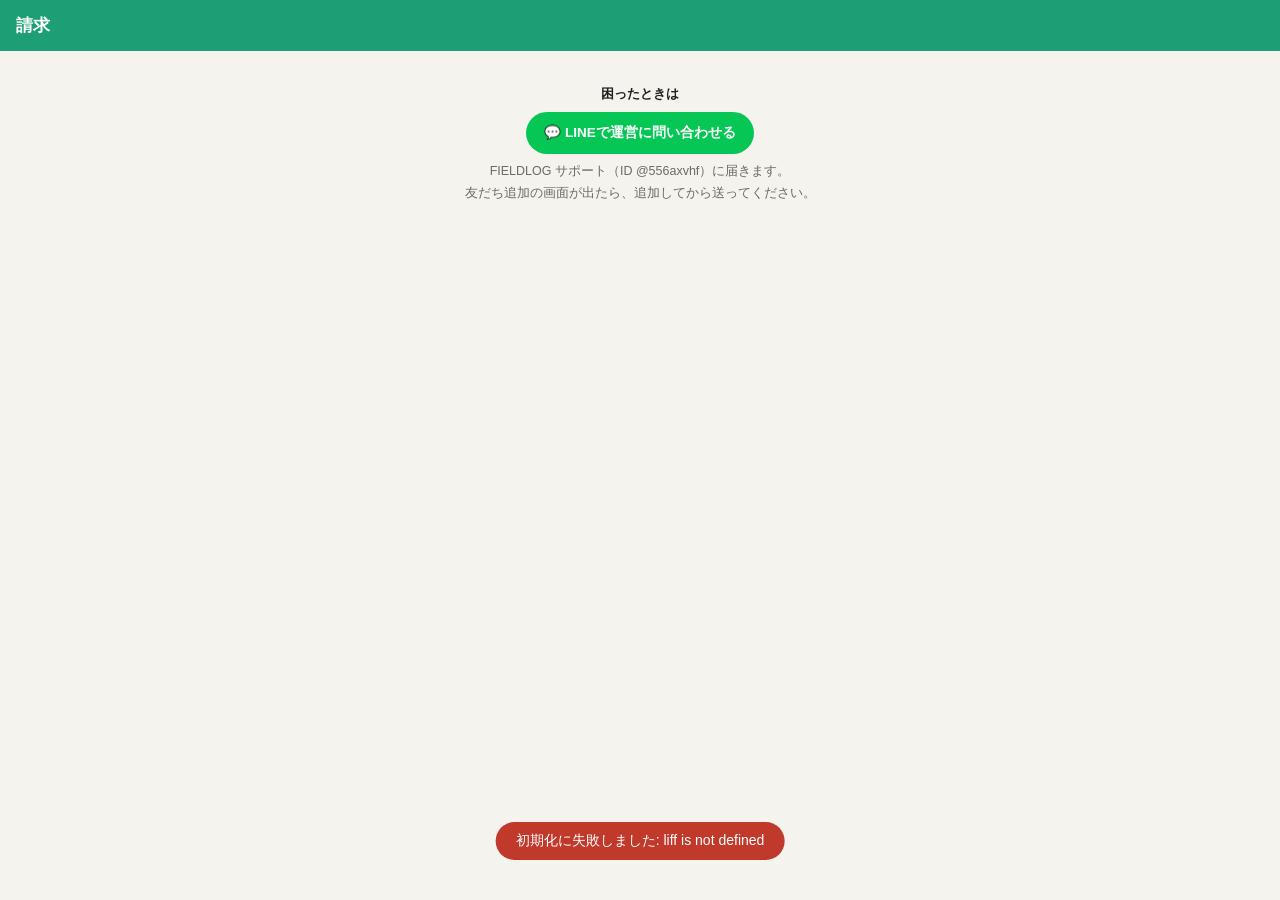
==== billing.html @ 15a89caf "feat(ops): 様式の試し刷り（運営専用・お客さんの請求データを使わず本物の型で表示・A4横で印刷） - ops.html: 「様式の試し刷り」タブ（会社／元請・種類・試し用の金額） - fla" ====
<!DOCTYPE html>
<html lang="ja">
<head>
  <meta charset="UTF-8" />
  <meta name="viewport" content="width=device-width, initial-scale=1.0, viewport-fit=cover" />
  <title>請求</title>
  <script src="https://static.line-scdn.net/liff/edge/2/sdk.js"></script>
  <link rel="stylesheet" href="./fla-tokens.css?v=2026-07-12" />
  <style>
    /* デザイントークン（--acc/--bg/--r 等）は fla-tokens.css（正本）から読み込み。移行⑥ */
    *,*::before,*::after{box-sizing:border-box;margin:0;padding:0;}
    body{font-family:-apple-system,BlinkMacSystemFont,"Hiragino Sans",sans-serif;background:var(--bg);color:var(--ink);min-height:100vh;-webkit-text-size-adjust:100%;}
    header{background:var(--acc);color:#fff;padding:14px 16px;padding-top:calc(14px + env(safe-area-inset-top));position:sticky;top:0;z-index:100;display:flex;align-items:center;gap:10px;}
    header h1{font-size:17px;flex:1;}
    header button{background:rgba(255,255,255,.25);border:none;color:#fff;padding:6px 12px;border-radius:var(--r-sm);font-size:13px;cursor:pointer;font-family:inherit;}

    #loading{display:flex;justify-content:center;align-items:center;height:60vh;font-size:15px;color:var(--sub);}
    #loading.hidden{display:none;}

    .screen{display:none;padding:14px 14px calc(24px + env(safe-area-inset-bottom));}
    .screen.active{display:block;}

    .card{background:var(--card);border-radius:var(--r);padding:14px;box-shadow:0 1px 4px rgba(0,0,0,.06);margin-bottom:10px;}
    .muted{color:var(--sub);font-size:12px;}
    .sec-label{font-size:13px;font-weight:bold;color:#555;margin:8px 2px 8px;}

    /* 一覧 */
    .inv-row{display:flex;align-items:center;gap:10px;}
    .inv-main{flex:1;min-width:0;}
    .inv-title{font-size:15px;font-weight:bold;white-space:nowrap;overflow:hidden;text-overflow:ellipsis;}
    .inv-sub{font-size:12px;color:var(--sub);margin-top:2px;}
    .inv-amt{font-size:16px;font-weight:bold;white-space:nowrap;}
    .badge{font-size:11px;padding:2px 9px;border-radius:999px;white-space:nowrap;flex-shrink:0;}
    .b-draft{background:#f0eee6;color:#8a887f;}
    .b-issued{background:var(--ok-bg);color:var(--ok-ink);}
    .b-void{background:#fdecea;color:var(--warn);}

    .site-card{cursor:pointer;}
    .site-card:active{transform:scale(.99);}
    .site-name{font-size:16px;font-weight:bold;}

    /* 出来高入力 */
    .ctx{display:flex;flex-direction:column;gap:2px;}
    .ctx .prime{font-size:13px;color:var(--sub);}
    .ctx .site{font-size:16px;font-weight:bold;}
    .pill{display:inline-flex;align-items:center;gap:6px;background:var(--info-bg);color:var(--info-ink);font-size:12px;padding:4px 10px;border-radius:var(--r-sm);margin-top:8px;}
    .note{background:var(--info-bg);color:var(--info-ink);border-radius:var(--r-sm);padding:10px 12px;font-size:13px;line-height:1.5;}
    .amt-box{background:var(--bg);border-radius:var(--r);padding:14px;}
    .amt-box label{font-size:13px;color:var(--sub);display:block;margin-bottom:6px;}
    .amt-input{display:flex;align-items:baseline;gap:6px;}
    .amt-input .yen{font-size:22px;font-weight:500;}
    .amt-input input{flex:1;font-size:30px;font-weight:600;border:none;background:transparent;width:100%;font-family:inherit;color:var(--ink);border-bottom:2px solid var(--line);padding-bottom:2px;}
    .amt-input input:focus{outline:none;border-bottom-color:var(--acc);}
    .pctrow{display:flex;align-items:center;gap:8px;margin-top:10px;font-size:13px;color:var(--sub);}
    .pctrow input{width:92px;height:42px;text-align:center;border:1px solid var(--line);border-radius:var(--r-sm);font-size:17px;font-weight:600;font-family:inherit;background:var(--card);color:var(--ink);}
    .pctrow input:focus{outline:none;border-color:var(--acc);}
    .prog-wrap{margin-top:14px;}
    .prog-head{display:flex;justify-content:space-between;font-size:12px;color:var(--sub);margin-bottom:6px;}
    .prog-bar{height:10px;background:#eceae2;border-radius:999px;overflow:hidden;}
    .prog-fill{height:100%;background:var(--acc);border-radius:999px;transition:width .15s;}
    .prog-foot{display:flex;justify-content:space-between;font-size:11px;color:var(--sub);margin-top:4px;}
    .grid2{display:grid;grid-template-columns:repeat(2,minmax(0,1fr));gap:10px;}
    .mini{background:var(--bg);border-radius:var(--r-sm);padding:10px 12px;}
    .mini .k{font-size:12px;color:var(--sub);}
    .mini .v{font-size:17px;font-weight:600;}
    .total-box{padding:12px 14px;border:1px solid var(--line);border-radius:var(--r);}
    .total-row{display:flex;justify-content:space-between;align-items:center;}
    .total-row .lab{font-size:13px;color:var(--sub);}
    .total-row .big{font-size:24px;font-weight:600;}
    .neg{color:var(--warn);}

    /* 常用入力 */
    .form-row{display:flex;align-items:center;gap:10px;}
    .fl{font-size:13px;color:var(--sub);flex-shrink:0;}
    #jw-type{flex:1;height:44px;border:1px solid var(--line);border-radius:var(--r-sm);background:var(--card);padding:0 10px;font-size:15px;font-family:inherit;}
    .jlabel{font-size:14px;font-weight:600;margin:14px 0 6px;}
    .stepper{display:flex;align-items:center;gap:10px;}
    .stbtn{width:48px;height:48px;border:1px solid var(--line);background:var(--card);border-radius:var(--r-sm);font-size:22px;cursor:pointer;flex-shrink:0;font-family:inherit;}
    .stbtn.wide{width:auto;padding:0 14px;font-size:14px;font-weight:600;margin-left:auto;}
    .stepper input{flex:1;min-width:0;height:48px;text-align:center;font-size:24px;font-weight:600;border:1px solid var(--line);border-radius:var(--r-sm);font-family:inherit;}
    .helper{background:var(--bg);border-radius:var(--r-sm);padding:10px 12px;margin-top:10px;}
    .helper-row{display:flex;align-items:center;gap:8px;margin-top:8px;}
    .helper-row input{width:66px;height:40px;text-align:center;border:1px solid var(--line);border-radius:var(--r-sm);font-family:inherit;font-size:16px;}
    .fl2{font-size:12px;color:var(--sub);}
    .fl2 input{width:100%;height:44px;border:1px solid var(--line);border-radius:var(--r-sm);padding:0 12px;font-size:16px;font-family:inherit;margin-top:4px;}
    .stepper input:focus,.helper-row input:focus,.fl2 input:focus,#jw-type:focus{outline:none;border-color:var(--acc);}

    .btn{width:100%;height:48px;font-size:15px;font-weight:600;border:none;border-radius:var(--r);cursor:pointer;font-family:inherit;}
    .btn-primary{background:var(--acc);color:#fff;}
    .btn-primary:active{background:var(--acc-dark);}
    .btn-primary:disabled{background:#a9d8c6;}
    .btn-ghost{background:var(--card);color:var(--ink);border:1px solid var(--line);}
    .add-btn{display:flex;align-items:center;justify-content:center;gap:6px;background:var(--acc);color:#fff;}

    .line-item{display:flex;align-items:center;gap:8px;font-size:13px;padding:10px 12px;border:1px solid var(--line);border-radius:var(--r-sm);}
    .diff{background:var(--info-bg);color:var(--info-ink);border-radius:var(--r-sm);padding:6px 12px;font-size:12px;}

    /* マスタ設定（④c） */
    .tap{cursor:pointer;}
    .tap:active{transform:scale(.99);}
    .icn{width:38px;height:38px;border-radius:10px;background:var(--info-bg);color:var(--info-ink);display:flex;align-items:center;justify-content:center;font-size:18px;flex-shrink:0;}
    .chev{color:#c5c3b9;font-size:18px;flex-shrink:0;}
    .m-row{display:flex;align-items:center;gap:10px;}
    .m-main{flex:1;min-width:0;}
    .m-title{font-size:15px;font-weight:bold;}
    .m-sub{font-size:12px;color:var(--sub);margin-top:2px;line-height:1.5;}
    .half{display:grid;grid-template-columns:1fr 1fr;gap:10px;}
    .fl2.mt{display:block;margin-top:12px;}
    .fl2.m0{display:block;margin-top:0;}
    .fl2 select{width:100%;height:44px;border:1px solid var(--line);border-radius:var(--r-sm);padding:0 10px;font-size:16px;font-family:inherit;margin-top:4px;background:var(--card);color:var(--ink);}
    .fl2 select:focus{outline:none;border-color:var(--acc);}
    .chkline{display:flex;align-items:center;gap:10px;padding:11px 12px;border:1px solid var(--line);border-radius:var(--r-sm);margin-top:8px;font-size:14px;cursor:pointer;}
    .chkline input{width:18px;height:18px;accent-color:var(--acc);flex-shrink:0;}
    .chkline.dis{opacity:.55;cursor:default;}
    .price-line{display:flex;align-items:center;gap:8px;font-size:13px;padding:10px 12px;border:1px solid var(--line);border-radius:var(--r-sm);margin-top:8px;cursor:pointer;}
    .price-line .who{flex:1;font-weight:600;}
    .price-line .p{color:var(--sub);white-space:nowrap;}
    .price-line .p b{color:var(--ink);}

    /* 請求書A4ビュー（④d-1 標準書式・独自デザイン） */
    .sheet{background:#fff;color:#1a1a1a;border-radius:6px;box-shadow:0 1px 6px rgba(0,0,0,.12);padding:30px 28px;font-size:13px;max-width:760px;margin:0 auto;line-height:1.6;}
    .pv-title{text-align:center;font-size:22px;letter-spacing:10px;font-weight:600;margin-bottom:20px;}
    .pv-head{display:flex;gap:20px;justify-content:space-between;align-items:flex-start;}
    .pv-to{flex:1.3;min-width:0;}
    .pv-toname{font-size:17px;font-weight:600;border-bottom:1px solid #333;padding:0 8px 4px 2px;display:inline-block;min-width:70%;}
    .pv-sub2{font-size:12.5px;color:#333;margin-top:4px;}
    .pv-amount{display:flex;align-items:baseline;gap:10px;border-bottom:2px solid #333;padding:10px 2px 6px;margin-top:12px;}
    .pv-amount .lab{font-size:13px;}
    .pv-amount .val{font-size:24px;font-weight:700;font-variant-numeric:tabular-nums;}
    .pv-from{flex:1;min-width:0;font-size:12.5px;text-align:left;}
    .pv-from .cname{font-size:15px;font-weight:600;margin-top:6px;}
    .pv-meta{color:#333;}
    .pv-seal{width:56px;height:56px;border:1px solid #bbb;border-radius:4px;color:#bbb;display:flex;align-items:center;justify-content:center;margin-top:8px;margin-left:auto;font-size:12px;}
    .pv-table{width:100%;border-collapse:collapse;margin-top:18px;}
    .pv-table th,.pv-table td{border:1px solid #999;padding:6px 9px;font-size:12.5px;font-variant-numeric:tabular-nums;}
    .pv-table th{background:#f2f1ec;font-weight:600;text-align:center;}
    .pv-table td.r,.pv-table th.r{text-align:right;}
    .pv-table td.c{text-align:center;}
    .pv-grand td{font-weight:700;background:#f7f6f1;}
    .pv-satei{border:1px solid #999;padding:10px 12px;margin-top:14px;font-size:12.5px;min-height:44px;}
    .pv-bank{margin-top:16px;font-size:12.5px;border:1px solid #ccc;border-radius:4px;padding:10px 12px;background:#fafaf7;}
    /* 元請の指定書式（④d-2）：型 layout.json を FLA_LAYOUT.render で描く。画面幅に合わせて縮小 */
    #pv-custom{background:#fff;border-radius:8px;padding:10px;overflow:hidden;max-width:100%;margin:0 auto;}
    #pv-custom .fla-inv{transform-origin:0 0;}
    body.pv-custom-on #screen-print .sheet{display:none !important;} /* 指定書式のときは共通様式を出さない（画面・印刷とも） */
    .pv-note{font-size:12px;color:var(--sub);text-align:center;margin:8px auto 0;max-width:760px;line-height:1.7;}
    /* 指定書式だけ A4 横で印刷（共通様式はこれまでどおり） */
    @page inv-landscape{size:A4 landscape;margin:8mm;}
    @media print{
      body{background:#fff !important;}
      header,#toast,.no-print,.fla-support{display:none !important;}
      #pv-custom{overflow:hidden !important;padding:0 !important;margin:0 !important;background:#fff !important;border-radius:0 !important;}
      body.pv-custom-on #screen-print{page:inv-landscape;}
      .screen{padding:0 !important;}
      .sheet{box-shadow:none;border-radius:0;max-width:none;padding:0;}
    }

    /* 確認 summary rows */
    .sum{padding:12px 14px;border:1px solid var(--line);border-radius:var(--r);}
    .sum .r{display:flex;justify-content:space-between;font-size:13px;color:var(--sub);padding:2px 0;}
    .sum .r.total{margin-top:6px;padding-top:8px;border-top:1px solid var(--line);align-items:center;}
    .sum .r.total .big{font-size:24px;font-weight:600;color:var(--ink);}

    /* モーダル */
    #modal,#modal-void{display:none;position:fixed;inset:0;background:rgba(0,0,0,.45);z-index:200;align-items:center;justify-content:center;padding:20px;}
    #modal.open,#modal-void.open{display:flex;}
    .modal-box{background:var(--card);border-radius:var(--r);padding:18px;width:100%;max-width:320px;}
    .modal-box .t{font-size:16px;font-weight:600;margin-bottom:6px;}
    .modal-box .d{font-size:13px;color:var(--sub);line-height:1.6;margin-bottom:16px;}
    .modal-actions{display:grid;grid-template-columns:1fr 1.2fr;gap:10px;}

    /* 完了 */
    .done-check{width:64px;height:64px;border-radius:50%;background:var(--ok-bg);display:inline-flex;align-items:center;justify-content:center;margin-bottom:12px;font-size:34px;color:var(--ok-ink);}

    .empty{text-align:center;color:#aaa;padding:34px 16px;font-size:14px;background:var(--card);border-radius:var(--r);border:2px dashed var(--line);line-height:1.7;}
    #toast{position:fixed;left:50%;transform:translateX(-50%);bottom:calc(40px + env(safe-area-inset-bottom));background:#333;color:#fff;padding:10px 20px;border-radius:20px;font-size:14px;opacity:0;transition:opacity .3s;pointer-events:none;z-index:300;max-width:86vw;text-align:center;}
    #toast.show{opacity:1;} #toast.err{background:var(--warn);}
  </style>
</head>
<body>

<header>
  <h1 id="hdr-title">請求</h1>
  <button id="master-btn" style="display:none" onclick="openMaster()">マスタ</button>
  <button id="back-btn" style="display:none" onclick="goBack()">◀ 戻る</button>
</header>

<div id="loading">読み込み中…</div>

<!-- ① 請求一覧 -->
<div id="screen-list" class="screen">
  <div class="card" id="profile-card"></div>
  <div class="sec-label">請求一覧</div>
  <div id="inv-list"></div>
  <button class="btn add-btn" style="margin-top:6px" onclick="startNew()">＋ 今月の請求をつくる</button>
</div>

<!-- ② 現場選択 -->
<div id="screen-site" class="screen">
  <div class="note" style="margin-bottom:10px">請求する現場を選んでください（元請は現場に紐づいて自動で決まります）。</div>
  <div id="site-list"></div>
</div>

<!-- ③ 請求の種類 -->
<div id="screen-type" class="screen">
  <div class="card">
    <div class="ctx">
      <span class="prime" id="type-prime"></span>
      <span class="site" id="type-site"></span>
    </div>
  </div>
  <div class="note" style="margin-bottom:12px">この現場の請求の種類を選んでください。</div>
  <button class="btn btn-primary" style="margin-bottom:10px" onclick="chooseUkeoi()">出来高（請負）</button>
  <button class="btn btn-ghost" onclick="chooseJoyo()">常用（人工）</button>
</div>

<!-- ④ 常用（人工）入力 -->
<div id="screen-joyo" class="screen">
  <div class="card">
    <div class="ctx">
      <span class="prime" id="jo-prime"></span>
      <span class="site" id="jo-site"></span>
    </div>
    <span class="pill">常用（人工）</span>
  </div>

  <div class="card">
    <div class="form-row" style="margin-bottom:12px"><span class="fl">工種</span><select id="jw-type" onchange="onWorkTypeChange()"></select></div>

    <div class="helper" id="jw-nippo" style="display:none;margin-bottom:12px">
      <span class="muted" id="jw-nippo-txt"></span>
      <div class="helper-row" style="margin-top:6px">
        <button class="stbtn wide" onclick="applyNippo()">この値を人工欄に入れる</button>
        <span class="muted">（選択中の工種に入ります）</span>
      </div>
    </div>

    <div class="jlabel">終日（1人工）</div>
    <div class="stepper">
      <button class="stbtn" onclick="adjNinku('jw-ff',-1)">−</button>
      <input type="text" inputmode="numeric" id="jw-ff" value="0" oninput="onNinkuInput('jw-ff')" />
      <button class="stbtn" onclick="adjNinku('jw-ff',1)">＋</button>
    </div>
    <div class="helper">
      <span class="muted">まとめて計算（人数 × 日数）</span>
      <div class="helper-row">
        <input type="text" inputmode="numeric" id="jw-ppl" placeholder="人数" />
        <span class="muted">人 ×</span>
        <input type="text" inputmode="numeric" id="jw-days" placeholder="日数" />
        <span class="muted">日</span>
        <button class="stbtn wide" onclick="applyJoyoHelper()">＋ 加算</button>
      </div>
    </div>

    <div class="jlabel">半日（0.5人工）</div>
    <div class="stepper">
      <button class="stbtn" onclick="adjNinku('jw-fh',-1)">−</button>
      <input type="text" inputmode="numeric" id="jw-fh" value="0" oninput="onNinkuInput('jw-fh')" />
      <button class="stbtn" onclick="adjNinku('jw-fh',1)">＋</button>
    </div>

    <div class="grid2" style="margin-top:14px">
      <label class="fl2">終日の単価（円）<input type="text" inputmode="numeric" id="jw-up" oninput="onNinkuInput('jw-up')" /></label>
      <label class="fl2">半日の単価（空欄=終日の半額）<input type="text" inputmode="numeric" id="jw-hp" oninput="onNinkuInput('jw-hp')" /></label>
    </div>
    <label class="fl2" style="display:block;margin-top:12px">材料費（あれば・円）<input type="text" inputmode="numeric" id="jw-mat" oninput="onNinkuInput('jw-mat')" /></label>

    <div class="total-box" style="margin-top:14px">
      <div class="total-row"><span class="lab">この工種　<span id="jw-ninku">0.0</span>人工</span><span>税抜 ¥<span id="jw-sub">0</span></span></div>
    </div>
    <button class="btn btn-ghost" style="margin-top:10px;border-color:var(--acc);color:var(--acc)" onclick="addJoyoLine()">＋ この工種を明細に追加</button>
    <div class="muted" style="margin-top:6px">別の工種も請求するときは、追加してから次の工種を入れてください（1つだけならそのまま確認へ）。</div>
  </div>

  <div class="card" id="jw-lines-card" style="display:none">
    <div class="sec-label" style="margin:0 0 8px">追加した明細（タップで直せます）</div>
    <div id="jw-lines"></div>
  </div>

  <div class="card">
    <div class="total-box">
      <div class="total-row"><span class="lab">税抜 合計（全工種）</span><span>¥<span id="jw-all-sub">0</span></span></div>
      <div class="total-row" style="margin-top:4px"><span class="lab">消費税（10%）</span><span>¥<span id="jw-tax">0</span></span></div>
      <div class="total-row" style="margin-top:8px;padding-top:8px;border-top:1px solid var(--line)"><span class="lab">税込</span><span class="big">¥<span id="jw-total">0</span></span></div>
    </div>
  </div>

  <button class="btn btn-primary" onclick="goConfirmJoyo()">この内容で確認する</button>
</div>

<!-- ⑤ 常用 確認 -->
<div id="screen-confirm-joyo" class="screen">
  <div class="card">
    <div style="font-size:16px;font-weight:600" id="cj-prime"></div>
    <div class="muted" id="cj-site" style="margin-top:2px"></div>
    <div style="display:flex;gap:8px;flex-wrap:wrap;margin-top:8px">
      <span class="badge b-issued">常用・請負外請求書</span>
      <span class="badge b-draft" id="cj-period"></span>
      <span class="badge b-draft">番号は発行時に自動</span>
    </div>
  </div>
  <div class="card">
    <div id="cj-extra" style="display:none;margin-bottom:12px"></div>
    <div id="cj-lines"></div>
    <div id="cj-adjust" style="margin-top:10px"></div>
    <div class="sum" style="margin-top:12px">
      <div class="r"><span>税抜 合計</span><span>¥<span id="cj-sub">0</span></span></div>
      <div class="r"><span>消費税（10%）</span><span>¥<span id="cj-tax">0</span></span></div>
      <div class="r total"><span>税込 請求額</span><span class="big">¥<span id="cj-total">0</span></span></div>
    </div>
  </div>
  <div style="display:grid;grid-template-columns:1fr 1.4fr;gap:10px">
    <button class="btn btn-ghost" onclick="goBack()">修正する</button>
    <button class="btn btn-primary" onclick="openIssue()">この内容で発行する</button>
  </div>
</div>

<!-- ④ 出来高（請負）入力 -->
<div id="screen-input" class="screen">
  <div class="card">
    <div class="ctx">
      <span class="prime" id="in-prime"></span>
      <span class="site" id="in-site"></span>
    </div>
    <span class="pill">出来高（請負）</span>
  </div>
  <div class="note" style="margin-bottom:10px">前回までの請求は記録済みです。今月進んだぶんだけ入れてください。</div>

  <div class="card">
    <div class="amt-box">
      <label>今月分の出来高（税抜・円）</label>
      <div class="amt-input">
        <span class="yen">¥</span>
        <input type="text" inputmode="numeric" id="in-b" placeholder="0" oninput="onBInput()" />
      </div>
      <div class="pctrow">
        <span>または 進捗率で</span>
        <input type="text" inputmode="decimal" id="in-pw" placeholder="70" oninput="onPctInput()" />
        <span>% まで進んだ → 今月分を自動計算</span>
      </div>
      <div class="muted" id="in-pw-hint" style="margin-top:4px"></div>
    </div>

    <div class="prog-wrap">
      <div class="prog-head"><span>工事全体の進みぐあい</span><span><span id="in-pct">0.0</span>%</span></div>
      <div class="prog-bar"><div class="prog-fill" id="in-bar" style="width:0%"></div></div>
      <div class="prog-foot"><span>当初請負 ¥<span id="in-contract">0</span></span><span>残額 ¥<span id="in-rem">0</span></span></div>
    </div>

    <div class="grid2" style="margin-top:14px">
      <div class="mini"><div class="k">出来高の累計</div><div class="v">¥<span id="in-cum">0</span></div></div>
      <div class="mini"><div class="k">消費税（10%）</div><div class="v">¥<span id="in-tax">0</span></div></div>
    </div>

    <div class="total-box" style="margin-top:14px">
      <div class="total-row"><span class="lab">今月の請求額（税込）</span><span class="big">¥<span id="in-total">0</span></span></div>
      <div class="line-item" style="margin-top:10px;border:none;padding:8px 0"><span id="in-line-label">一式</span><span style="margin-left:auto;font-weight:600">¥<span id="in-line">0</span></span></div>
    </div>
  </div>

  <button class="btn btn-primary" onclick="goConfirm()">この内容で確認する</button>
</div>

<!-- ⑤ 確認 -->
<div id="screen-confirm" class="screen">
  <div class="card">
    <div style="font-size:16px;font-weight:600" id="cf-prime"></div>
    <div class="muted" id="cf-site" style="margin-top:2px"></div>
    <div style="display:flex;gap:8px;flex-wrap:wrap;margin-top:8px">
      <span class="badge b-issued">請負請求書</span>
      <span class="badge b-draft" id="cf-period"></span>
      <span class="badge b-draft">番号は発行時に自動</span>
    </div>
  </div>

  <div class="card">
    <div class="grid2">
      <div class="mini"><div class="k">前回まで（請求済）</div><div class="v">¥<span id="cf-c">0</span></div></div>
      <div class="mini"><div class="k">今月分</div><div class="v">¥<span id="cf-b">0</span></div></div>
      <div class="mini"><div class="k">当初請負</div><div class="v">¥<span id="cf-a">0</span></div></div>
      <div class="mini"><div class="k">請求残額</div><div class="v" id="cf-rem-wrap">¥<span id="cf-rem">0</span></div></div>
    </div>
    <div id="cf-extra" style="display:none;margin-top:12px"></div>
    <div class="line-item" style="margin-top:12px"><span id="cf-line-label">一式</span><span style="margin-left:auto;font-weight:600">¥<span id="cf-line">0</span></span></div>
    <div id="cf-adjust" style="margin-top:10px"></div>
    <div class="sum" style="margin-top:12px">
      <div class="r"><span>税抜 合計</span><span>¥<span id="cf-sub">0</span></span></div>
      <div class="r"><span>消費税（10%）</span><span>¥<span id="cf-tax">0</span></span></div>
      <div class="r total"><span>税込 請求額</span><span class="big">¥<span id="cf-total">0</span></span></div>
    </div>
  </div>

  <div style="display:grid;grid-template-columns:1fr 1.4fr;gap:10px">
    <button class="btn btn-ghost" onclick="goBack()">修正する</button>
    <button class="btn btn-primary" onclick="openIssue()">この内容で発行する</button>
  </div>
</div>

<!-- ⑥ 完了 -->
<div id="screen-done" class="screen">
  <div style="text-align:center;padding:20px 10px 6px">
    <div class="done-check">✓</div>
    <div style="font-size:18px;font-weight:600" id="done-title">発行しました</div>
    <div class="muted" id="done-no" style="margin-top:4px"></div>
  </div>
  <div class="card" style="margin-top:6px">
    <div class="muted" id="done-ctx"></div>
    <div style="display:flex;justify-content:space-between;align-items:center;margin-top:6px">
      <span class="muted">税込</span><span style="font-size:22px;font-weight:600">¥<span id="done-total">0</span></span>
    </div>
  </div>
  <div class="muted" style="text-align:center;margin:6px 0 12px">内容を直すと、新しい版として履歴に残ります。</div>
  <button class="btn" style="margin-bottom:8px" onclick="printFromDone()">📄 請求書を表示（印刷/PDF）</button>
  <button class="btn btn-ghost" onclick="toList()">請求一覧へもどる</button>
</div>

<!-- 請求 詳細（発行済み/取消） -->
<div id="screen-detail" class="screen">
  <div class="card">
    <div style="font-size:16px;font-weight:600" id="dt-prime"></div>
    <div class="muted" id="dt-site" style="margin-top:2px"></div>
    <div style="display:flex;gap:8px;flex-wrap:wrap;margin-top:8px">
      <span class="badge" id="dt-status"></span>
      <span class="badge b-draft" id="dt-no"></span>
      <span class="badge b-draft" id="dt-period"></span>
    </div>
  </div>
  <div class="card">
    <div id="dt-lines" style="margin-bottom:10px"></div>
    <div class="sum">
      <div class="r"><span>税抜 合計</span><span>¥<span id="dt-sub">0</span></span></div>
      <div class="r"><span>消費税（10%）</span><span>¥<span id="dt-tax">0</span></span></div>
      <div class="r total"><span>税込 請求額</span><span class="big">¥<span id="dt-total">0</span></span></div>
    </div>
  </div>
  <div class="sec-label">改訂履歴（最新が正）</div>
  <div class="card" id="dt-history"></div>
  <button class="btn btn-ghost" id="dt-print" style="display:none;margin-bottom:10px" onclick="openPrint()">📄 請求書を表示（印刷 / PDF）</button>
  <div id="dt-actions" style="display:grid;grid-template-columns:1fr 1fr;gap:10px">
    <button class="btn btn-ghost" style="border-color:var(--warn);color:var(--warn)" onclick="openVoid()">取消する</button>
    <button class="btn btn-primary" onclick="reviseInvoice()">修正する（改訂）</button>
  </div>
  <div id="dt-voided" class="muted" style="display:none;text-align:center;margin-top:8px">この請求は取消済みです。</div>
</div>

<!-- 請求書A4ビュー（④d-1） -->
<div id="screen-print" class="screen">
  <div class="sheet">
    <div class="pv-title">請　求　書</div>
    <div class="pv-head">
      <div class="pv-to">
        <div class="pv-toname"><span id="pv-prime"></span>　御中</div>
        <div class="pv-sub2" id="pv-site"></div>
        <div class="pv-sub2" id="pv-subject"></div>
        <div class="pv-sub2" id="pv-extra"></div>
        <div style="margin-top:12px;font-size:12.5px">下記のとおりご請求申し上げます。</div>
        <div class="pv-amount"><span class="lab">ご請求金額</span><span class="val">¥<span id="pv-total">0</span></span><span style="font-size:12px">（税込）</span></div>
      </div>
      <div class="pv-from">
        <div class="pv-meta" id="pv-no"></div>
        <div class="pv-meta" id="pv-date"></div>
        <div class="cname" id="pv-cname"></div>
        <div class="pv-meta" id="pv-caddr"></div>
        <div class="pv-meta" id="pv-ctel"></div>
        <div class="pv-meta" id="pv-crep"></div>
        <div class="pv-meta" id="pv-creg"></div>
        <div class="pv-seal">印</div>
      </div>
    </div>
    <table class="pv-table">
      <thead><tr><th>摘要</th><th>数量</th><th>単位</th><th class="r">単価</th><th class="r">金額</th></tr></thead>
      <tbody id="pv-rows"></tbody>
      <tfoot>
        <tr><td colspan="4" class="r">小計</td><td class="r">¥<span id="pv-sub">0</span></td></tr>
        <tr><td colspan="4" class="r">消費税（10%）</td><td class="r">¥<span id="pv-tax">0</span></td></tr>
        <tr class="pv-grand"><td colspan="4" class="r">合計</td><td class="r">¥<span id="pv-total2">0</span></td></tr>
      </tfoot>
    </table>
    <div class="pv-satei" id="pv-satei" style="display:none">査定額（貴社記入欄）：</div>
    <div class="pv-bank" id="pv-bank"></div>
  </div>
  <div id="pv-custom" hidden></div>
  <div class="pv-note no-print" id="pv-custom-note" hidden>元請の指定書式で表示しています（元のExcelと同じ形）。</div>
  <button class="btn btn-primary no-print" style="margin-top:14px;max-width:760px;margin-left:auto;margin-right:auto;display:block" onclick="window.print()">印刷 / PDFに保存</button>
  <div class="muted no-print" style="text-align:center;margin-top:8px">PCのブラウザで開くと「PDFに保存」を選べます。</div>
</div>

<!-- ⑦ マスタ設定（④c）: メニュー -->
<div id="screen-master" class="screen">
  <div class="note" style="margin-bottom:10px">請求に使う台帳を登録します。すべてそろうと、現場を選ぶだけで請求書をつくれます。</div>
  <div class="card tap" onclick="openPrimes()"><div class="m-row">
    <div class="icn">🏢</div>
    <div class="m-main"><div class="m-title">元請（請求先）</div><div class="m-sub">会社名・締め日・請求書式・対応現場</div></div>
    <div class="chev">›</div>
  </div></div>
  <div class="card tap" onclick="openPrices()"><div class="m-row">
    <div class="icn">👷</div>
    <div class="m-main"><div class="m-title">工種と常用単価</div><div class="m-sub">工種ごとの人工単価（元請別）</div></div>
    <div class="chev">›</div>
  </div></div>
  <div class="card tap" onclick="openContracts()"><div class="m-row">
    <div class="icn">📄</div>
    <div class="m-main"><div class="m-title">請負金額</div><div class="m-sub">現場×元請の請負金額（出来高請求のもと）</div></div>
    <div class="chev">›</div>
  </div></div>
  <div class="card tap" onclick="openProfile()"><div class="m-row">
    <div class="icn">🧾</div>
    <div class="m-main"><div class="m-title">自社情報</div><div class="m-sub">請求書に載る会社名・インボイス番号・振込口座</div></div>
    <div class="chev">›</div>
  </div></div>
</div>

<!-- マスタ: 元請一覧 -->
<div id="screen-m-primes" class="screen">
  <div id="mp-list"></div>
  <button class="btn add-btn" style="margin-top:6px" onclick="openPrimeForm(null)">＋ 元請を追加</button>
</div>

<!-- マスタ: 元請フォーム -->
<div id="screen-m-prime-form" class="screen">
  <div class="card">
    <label class="fl2 m0">会社名<input id="pf-name" type="text" /></label>
    <label class="fl2 mt">締め日
      <select id="pf-close"><option value="31">末日</option><option value="25">25日</option><option value="20">20日</option><option value="15">15日</option><option value="10">10日</option><option value="5">5日</option></select>
    </label>
    <label class="fl2 mt">インボイス登録番号（任意）<input id="pf-reg" type="text" placeholder="T0000000000000" /></label>
  </div>
  <div class="sec-label">この元請の現場</div>
  <div class="card">
    <div class="muted">請求書を出す現場に印を付けます（あとから変更できます）</div>
    <div id="pf-sites"></div>
  </div>
  <div class="sec-label">請求書式</div>
  <div class="card">
    <label class="fl2 m0">この元請に出す請求書の書式
      <select id="pf-fmt"><option value="standard">標準書式（FLA共通）</option><option value="custom">元請の指定書式を使う</option></select>
    </label>
    <div class="muted" style="margin-top:12px">請求書に必ず書く欄（元請ごとに違う項目）</div>
    <label class="chkline"><input type="checkbox" id="pf-req0" />工事番号</label>
    <label class="chkline"><input type="checkbox" id="pf-req1" />注文番号</label>
    <label class="chkline"><input type="checkbox" id="pf-req2" />査定額欄（元請が記入）</label>
    <div class="muted" style="margin-top:10px">※指定書式ファイルの取り込みとPDF出力は、次の段階（④d）で使えるようになります。</div>
  </div>
  <button class="btn btn-primary" onclick="savePrime()">保存する</button>
</div>

<!-- マスタ: 工種・単価一覧 -->
<div id="screen-m-prices" class="screen">
  <div class="note">常用（人工）請求の単価です。元請ごとに違う単価を持てます。行をタップすると直せます。</div>
  <div id="pr-list"></div>
  <button class="btn add-btn" style="margin-top:12px" onclick="openPriceForm(null)">＋ 工種・単価を追加</button>
</div>

<!-- マスタ: 単価フォーム -->
<div id="screen-m-price-form" class="screen">
  <div class="card">
    <label class="fl2 m0">工種<select id="prf-wt" onchange="onPrfWt()"></select></label>
    <label class="fl2 mt" id="prf-wtname-wrap" style="display:none">工種名（新規）<input id="prf-wtname" type="text" placeholder="例：防水" /></label>
    <label class="fl2 mt">元請<select id="prf-prime"></select></label>
    <div class="half" style="margin-top:12px">
      <label class="fl2 m0">終日単価（円）<input id="prf-up" type="text" inputmode="numeric" oninput="onPrfUp()" /></label>
      <label class="fl2 m0">半日単価（空欄=半額）<input id="prf-hp" type="text" inputmode="numeric" oninput="onPrfHp()" /></label>
    </div>
  </div>
  <button class="btn btn-primary" onclick="savePrice()">保存する</button>
</div>

<!-- マスタ: 請負金額一覧 -->
<div id="screen-m-contracts" class="screen">
  <div class="note" style="margin-bottom:10px">請負（出来高）請求のもとになる金額です。登録すると、その現場で出来高請求ができます。タップすると直せます。</div>
  <div id="ct-list"></div>
  <button class="btn add-btn" style="margin-top:6px" onclick="openContractForm(null)">＋ 請負金額を追加</button>
</div>

<!-- マスタ: 請負金額フォーム -->
<div id="screen-m-contract-form" class="screen">
  <div class="card">
    <label class="fl2 m0">現場<select id="cf2-site" onchange="onCf2Site()"></select></label>
    <div class="muted" id="cf2-prime" style="margin-top:8px"></div>
    <label class="fl2 mt">請負金額（税抜・円）<input id="cf2-amt" type="text" inputmode="numeric" oninput="fmtNumInput('cf2-amt')" /></label>
    <label class="fl2 mt" id="cf2-title-wrap">工事名（請求書の件名・任意）<input id="cf2-title" type="text" placeholder="例：△△ビル 外壁塗装工事" /></label>
  </div>
  <button class="btn btn-primary" onclick="saveContract()">保存する</button>
</div>

<!-- マスタ: 自社情報 -->
<div id="screen-m-profile" class="screen">
  <div class="note" style="margin-bottom:10px">請求書の発行元として印字される情報です。</div>
  <div class="card">
    <label class="fl2 m0">会社名<input id="mp-name" type="text" /></label>
    <label class="fl2 mt">代表者<input id="mp-rep" type="text" /></label>
    <label class="fl2 mt">インボイス登録番号<input id="mp-reg" type="text" placeholder="T0000000000000" /></label>
    <label class="fl2 mt">住所（任意）<input id="mp-addr" type="text" /></label>
    <label class="fl2 mt">電話（任意）<input id="mp-tel" type="text" inputmode="tel" /></label>
  </div>
  <div class="sec-label">振込口座</div>
  <div class="card">
    <div class="half">
      <label class="fl2 m0">銀行<input id="mp-bank" type="text" /></label>
      <label class="fl2 m0">支店<input id="mp-branch" type="text" /></label>
    </div>
    <div class="half" style="margin-top:12px">
      <label class="fl2 m0">種別<select id="mp-atype"><option value="futsu">普通</option><option value="touza">当座</option></select></label>
      <label class="fl2 m0">口座番号<input id="mp-ano" type="text" inputmode="numeric" /></label>
    </div>
    <label class="fl2 mt">口座名義（カナ）<input id="mp-aname" type="text" /></label>
  </div>
  <button class="btn btn-primary" onclick="saveProfile()">保存する</button>
</div>

<!-- 発行確認モーダル -->
<div id="modal">
  <div class="modal-box">
    <div class="t" id="modal-title">この請求書を発行しますか？</div>
    <div class="d" id="modal-desc">発行すると番号が付き、内容が履歴に残ります。あとから直す場合は新しい版として記録されます。</div>
    <div class="modal-actions">
      <button class="btn btn-ghost" onclick="closeModal()">戻る</button>
      <button class="btn btn-primary" id="modal-issue" onclick="doIssue()">発行する</button>
    </div>
  </div>
</div>

<!-- 取消確認モーダル -->
<div id="modal-void">
  <div class="modal-box">
    <div class="t">この請求書を取消しますか？</div>
    <div class="d">取消すると無効になります（履歴には残ります）。同じ内容で出し直す場合は新しく作成してください。</div>
    <div class="modal-actions">
      <button class="btn btn-ghost" onclick="closeVoid()">戻る</button>
      <button class="btn" style="background:var(--warn);color:#fff" id="modal-void-btn" onclick="doVoid()">取消する</button>
    </div>
  </div>
</div>

<div id="toast"></div>

<script src="./fla-core.js?v=2026-10-30"></script>
<script src="./fla-support.js?v=2026-10-30"></script>
<script src="./fla-invoice-layout.js?v=2026-10-31b"></script>
<script>
// ── 設定 ───────────────────────────────────────────────────────────────
const LIFF_ID   = "2009694631-7HvWrIGj";
const SUPA_URL  = FLA.SUPA_URL;
const TAX_RATE  = 0.10;           // 表示用（正本は company_settings / issue_invoice）
const ISSUE_FN  = `${SUPA_URL}/functions/v1/billing-issue`;

// ── 状態 ───────────────────────────────────────────────────────────────
let cu = null;        // { lineId, workerId, name, role, companyId, companyName, canBill }
let siteList = [];    // 請求可能な現場
let workTypeList = []; // 工種（常用）
let sel = null;       // 選択中: { site, primeName, type, …, periodStart, periodEnd, existingDraftId, reviseInvoiceId }
let detailInv = null; // 詳細画面で表示中の請求（改訂/取消の対象）
let submitting = false;

// ── REST 薄ヘルパー（fla-core の FLA.rest） ─────────────────────────────
const rGet  = (p)        => FLA.rest(p);
const rPost = (p, b, pf) => FLA.rest(p, { method:"POST", headers:{ "Content-Type":"application/json", "Prefer": pf || "return=representation" }, body: JSON.stringify(b) });
const rDel  = (p)        => FLA.rest(p, { method:"DELETE" });

// ── 初期化 ─────────────────────────────────────────────────────────────
(async () => {
  try {
    await liff.init({ liffId: LIFF_ID });
    if (!liff.isLoggedIn()) { liff.login(); return; }
    const profile = await liff.getProfile();
    cu = { lineId: profile.userId };
    await FLA.ensureToken();
    await boot();
  } catch (e) {
    if (e && e.code === "NOT_REGISTERED") {
      document.getElementById("loading").innerHTML = FLA.notRegisteredHtml();
    } else {
      toast("初期化に失敗しました: " + e.message, true);
      hideLoading();
    }
  }
})();

async function boot() {
  const res = await rGet(`/workers?line_user_id=eq.${enc(cu.lineId)}&select=id,name,role,company_id,can_bill,companies(name)`);
  if (!res.ok) {
    document.getElementById("loading").innerHTML = `<div class="empty" style="padding:24px 16px">ユーザー情報を取得できませんでした (HTTP ${res.status})。<br>通信状態を確認して、開き直してください。<br><button class="btn" style="margin-top:12px" onclick="location.reload()">再読み込み</button></div>`;
    return;
  }
  const rows = await res.json();
  if (!rows.length) {
    document.getElementById("profile-card").innerHTML = '<div class="empty" style="border:none;padding:8px 0">登録されていません。管理者に連絡してください。</div>';
    hideLoading(); showScreen("list"); return;
  }
  const w = rows[0];
  cu = { ...cu, workerId: w.id, name: w.name, role: w.role, companyId: w.company_id, companyName: w.companies?.name ?? "", canBill: !!w.can_bill };
  renderProfile();
  if (!cu.canBill) {
    document.getElementById("inv-list").innerHTML = '<div class="empty">請求を扱う権限がありません。<br>管理者に連絡してください。</div>';
    document.querySelector("#screen-list .add-btn").style.display = "none";
    hideLoading(); showScreen("list"); return;
  }
  await loadInvoices();
  hideLoading(); showScreen("list");
}

function renderProfile() {
  const rl = cu.role === "admin" ? "管理者" : cu.role === "foreman" ? "職長" : "作業員";
  document.getElementById("profile-card").innerHTML =
    `<div class="muted">利用者</div><div style="font-size:15px;font-weight:bold">${esc(cu.name)}（${rl}）</div>
     <div class="muted" style="margin-top:6px">所属会社</div><div style="font-size:15px;font-weight:bold">${esc(cu.companyName)}</div>`;
}

// ── ① 請求一覧 ─────────────────────────────────────────────────────────
async function loadInvoices() {
  const res = await rGet(`/billing_invoices?select=id,invoice_number,status,total_amount,period_end,sites(name),prime_contractors(name),billing_invoice_revisions(revision_no)&order=created_at.desc&limit=50`);
  const el = document.getElementById("inv-list");
  if (!res.ok) { el.innerHTML = '<div class="empty">取得に失敗しました</div>'; return; }
  const rows = await res.json();
  if (!rows.length) { el.innerHTML = '<div class="empty">請求はまだありません。<br>「今月の請求をつくる」から始めてください。</div>'; return; }
  el.innerHTML = rows.map(r => {
    const maxRev = (r.billing_invoice_revisions || []).reduce((m, x) => Math.max(m, x.revision_no || 0), 0);
    let st;
    if (r.status === "void") st = ["b-void", "取消"];
    else if (r.status === "issued") st = maxRev >= 2 ? ["b-draft", `第${maxRev}版`] : ["b-issued", "発行済み"];
    else st = ["b-draft", "下書き"];
    const no = r.invoice_number ? `No.${esc(r.invoice_number)}　` : "";
    const tap = r.status !== "draft" ? ` onclick="openDetail('${r.id}')" style="cursor:pointer"` : "";
    const dim = r.status === "void" ? "opacity:.55;" : "";
    return `<div class="card"${tap}><div class="inv-row" style="${dim}">
      <div class="inv-main">
        <div class="inv-title">${esc(r.prime_contractors?.name ?? "元請未設定")}</div>
        <div class="inv-sub">${esc(r.sites?.name ?? "")}　${no}${fmtDate(r.period_end)}締</div>
      </div>
      <div style="text-align:right">
        <div class="inv-amt">¥${fmt(r.total_amount ?? 0)}</div>
        <span class="badge ${st[0]}">${st[1]}</span>
      </div>
    </div></div>`;
  }).join("");
}

// ── ② 現場選択 ─────────────────────────────────────────────────────────
async function startNew() {
  const res = await rGet(`/sites?company_id=eq.${cu.companyId}&status=eq.active&prime_contractor_id=not.is.null&select=id,name,prime_contractor_id,prime_contractors(name)&order=name`);
  const el = document.getElementById("site-list");
  if (!res.ok) { el.innerHTML = '<div class="empty">取得に失敗しました</div>'; showScreen("site"); return; }
  siteList = await res.json();
  if (!siteList.length) {
    el.innerHTML = '<div class="empty">請求できる現場がありません。<br>現場に「元請」と「請負契約」の登録が必要です（マスタ設定）。</div>';
  } else {
    el.innerHTML = siteList.map(s => `
      <div class="card site-card" onclick="selectSite('${s.id}')">
        <div class="site-name">${esc(s.name)}</div>
        <div class="muted" style="margin-top:2px">元請：${esc(s.prime_contractors?.name ?? "未設定")}</div>
      </div>`).join("");
  }
  showScreen("site");
}

async function selectSite(siteId) {
  const site = siteList.find(s => String(s.id) === String(siteId));
  if (!site) return;

  // 元請の締め日・必須欄を先に取得し、締め期間を確定（M3.5-a: 締め日連動）
  let primeReq = [], closingDay = null;
  const rr = await rGet(`/prime_contractors?id=eq.${site.prime_contractor_id}&select=required_fields,closing_day`);
  if (!rr.ok) { toast("元請の情報を取得できませんでした。通信状態を確認して、もう一度お試しください", true); return; }
  {
    const p = (await rr.json())[0] || {};
    primeReq = (p.required_fields || {}).fields || [];
    closingDay = p.closing_day ?? null;
  }
  const { periodStart, periodEnd } = billingPeriod(closingDay);

  // 二重発行ガード（同現場・同締め期間の非取消。種類に関わらず1現場1枚/締め期間）
  const ex = await rGet(`/billing_invoices?site_id=eq.${siteId}&period_end=eq.${periodEnd}&status=neq.void&select=id,status,invoice_number`);
  if (!ex.ok) { toast("発行済みの確認に失敗しました。通信状態を確認して、もう一度お試しください", true); return; }
  let existingDraftId = null;
  {
    const exRows = await ex.json();
    const issued = exRows.find(r => r.status === "issued");
    if (issued) { toast(`この現場の${fmtDate(periodEnd)}締め分は発行済みです（No.${issued.invoice_number ?? "-"}）`, true); await backToList(); return; }
    const draft = exRows.find(r => r.status === "draft");
    if (draft) existingDraftId = draft.id;
  }

  sel = { site, primeName: site.prime_contractors?.name ?? "未設定", periodStart, periodEnd, existingDraftId, extraFields: {}, primeReq, adjustments: [] };
  document.getElementById("type-prime").textContent = "元請　" + sel.primeName;
  document.getElementById("type-site").textContent = site.name;
  showScreen("type");
}

// ── ③→請負(A-2) ────────────────────────────────────────────────────────
async function chooseUkeoi() {
  const site = sel.site;
  const cr = await rGet(`/construction_contracts?site_id=eq.${site.id}&status=eq.active&select=id,contract_amount,work_type_id,prime_contractor_id,work_types(name)&order=created_at&limit=1`);
  if (!cr.ok) { toast("契約の取得に失敗しました", true); return; }
  const contracts = await cr.json();
  if (!contracts.length) { toast("この現場は請負契約が未登録です（マスタ登録が必要）", true); return; }
  const contract = contracts[0];

  // 既請求累計 C（発行済 A-2 明細の合計）
  let C = 0;
  const pr = await rGet(`/billing_invoice_lines?mode=eq.A2_rate&contract_id=eq.${contract.id}&select=amount,billing_invoices!inner(status)&billing_invoices.status=eq.issued`);
  if (!pr.ok) { toast("請求済みの累計を取得できませんでした。通信状態を確認して、もう一度お試しください", true); return; }
  { const prows = await pr.json(); C = prows.reduce((s, r) => s + (r.amount || 0), 0); }

  sel.type = "ukeoi";
  sel.contract = contract;
  sel.workLabel = (contract.work_types?.name ? contract.work_types.name + "　一式" : "一式");
  sel.C = C;

  document.getElementById("in-prime").textContent = "元請　" + sel.primeName;
  document.getElementById("in-site").textContent = site.name;
  document.getElementById("in-contract").textContent = fmt(contract.contract_amount);
  document.getElementById("in-line-label").textContent = sel.workLabel;
  document.getElementById("in-b").value = "";
  recalc(0);
  showScreen("input");
}

// ── ③→常用(A-1) ────────────────────────────────────────────────────────
async function chooseJoyo() {
  const wr = await rGet(`/work_types?company_id=eq.${cu.companyId}&select=id,name&order=name`);
  workTypeList = wr.ok ? await wr.json() : [];
  if (!workTypeList.length) { toast("工種が未登録です（マスタ登録が必要）", true); return; }
  sel.type = "joyo";
  sel.lines = [];
  document.getElementById("jw-type").innerHTML = workTypeList.map(w => `<option value="${w.id}">${esc(w.name)}</option>`).join("");
  document.getElementById("jo-prime").textContent = "元請　" + sel.primeName;
  document.getElementById("jo-site").textContent = sel.site.name;
  ["jw-ff","jw-fh"].forEach(id => document.getElementById(id).value = "0");
  ["jw-mat","jw-ppl","jw-days"].forEach(id => document.getElementById(id).value = "");
  renderJoyoLines();
  await onWorkTypeChange();
  showScreen("joyo");
  loadNippoSummary();   // 日報の集計は後追いで表示（失敗しても画面は使える）
}

// 締め期間×この現場の日報（自社作業員分）を 終日/半日 で集計して表示
let nippo = { full: 0, half: 0 };
async function loadNippoSummary() {
  const box = document.getElementById("jw-nippo"), txt = document.getElementById("jw-nippo-txt");
  box.style.display = "none"; nippo = { full: 0, half: 0 };
  try {
    const r = await rGet(`/report_details?company_id=eq.${cu.companyId}&site_id=eq.${sel.site.id}&is_subcontractor=eq.false&report_date=gte.${sel.periodStart}&report_date=lte.${sel.periodEnd}&select=duration&limit=1000`);
    if (!r.ok) return;
    const rows = await r.json();
    nippo.full = rows.filter(x => x.duration === "full").length;
    nippo.half = rows.filter(x => x.duration === "half").length;
    if (!nippo.full && !nippo.half) return;
    txt.innerHTML = `📱 日報の集計（${fmtDate(sel.periodStart)}〜${fmtDate(sel.periodEnd)}・この現場）：終日 <b>${nippo.full}</b>・半日 <b>${nippo.half}</b>（${(nippo.full + nippo.half * 0.5).toFixed(1)}人工）`;
    box.style.display = "block";
  } catch (e) { console.error("[nippo]", e); }
}
function applyNippo() {
  document.getElementById("jw-ff").value = String(nippo.full);
  document.getElementById("jw-fh").value = String(nippo.half);
  recomputeJoyo();
  toast("日報の集計を入れました。単価と材料費を確認してください");
}

// 工種を変えたら billing_prices から単価を自動プレフィル（現場優先→元請レベル）
async function onWorkTypeChange() {
  const wtId = document.getElementById("jw-type").value;
  const site = sel.site;
  let up = "", hp = "";
  const pr = await rGet(`/billing_prices?company_id=eq.${cu.companyId}&prime_contractor_id=eq.${site.prime_contractor_id}&work_type_id=eq.${wtId}&mode=eq.A1_unit&select=site_id,unit_price,half_price`);
  if (pr.ok) {
    const rows = await pr.json();
    const m = rows.find(r => String(r.site_id) === String(site.id)) || rows.find(r => r.site_id == null);
    if (m) { up = m.unit_price ?? ""; hp = m.half_price ?? ""; }
  }
  document.getElementById("jw-up").value = up;
  document.getElementById("jw-hp").value = hp;
  recomputeJoyo();
}

function recomputeJoyo() {
  const f = readJoyoForm();
  const committed = (sel.lines || []).reduce((s, l) => s + lineAmount(l), 0);
  const subtotal = committed + f.amount;   // 追加済み明細＋入力中の工種
  const tax = Math.floor(subtotal * TAX_RATE);   // 税は合計に1回（サーバと同じ）
  document.getElementById("jw-ninku").textContent = f.ninku.toFixed(1);
  document.getElementById("jw-sub").textContent = fmt(f.amount);
  document.getElementById("jw-all-sub").textContent = fmt(subtotal);
  document.getElementById("jw-tax").textContent = fmt(tax);
  document.getElementById("jw-total").textContent = fmt(subtotal + tax);
}

// ── 常用 明細（複数工種対応） ───────────────────────────────────────────
function readJoyoForm() {
  const ff = numv("jw-ff"), fh = numv("jw-fh"), up = numv("jw-up"), hp = numv("jw-hp"), mat = numv("jw-mat");
  const halfEff = hp || Math.round(up / 2);   // 半日単価 空欄なら終日の半額（サーバと同じ）
  return { ff, fh, unitPrice: up, halfPrice: hp || null, material: mat,
           amount: ff * up + fh * halfEff + mat, ninku: ff + fh * 0.5 };
}
function lineAmount(l) { const he = l.halfPrice || Math.round(l.unitPrice / 2); return l.ff * l.unitPrice + l.fh * he + l.material; }
function joyoDetail(l) {
  return `終日 ${l.ff}人工 × ¥${fmt(l.unitPrice)}／半日 ${l.fh}人工` + (l.material ? `／材料 ¥${fmt(l.material)}` : "");
}
function formHasJoyoInput() { return readJoyoForm().amount > 0; }

function addJoyoLine() {
  const f = readJoyoForm();
  if (!f.unitPrice) { toast("終日の単価を入れてください", true); return false; }
  if (f.amount <= 0) { toast("人工または材料費を入れてください", true); return false; }
  const wtId = document.getElementById("jw-type").value;
  if (sel.lines.some(l => String(l.workTypeId) === String(wtId))) {
    toast("この工種は明細に追加済みです（明細をタップすると直せます）", true); return false;
  }
  const wt = workTypeList.find(w => String(w.id) === String(wtId));
  sel.lines.push({ workTypeId: wtId, workTypeName: wt ? wt.name : "常用", ...f });
  ["jw-ff","jw-fh"].forEach(id => document.getElementById(id).value = "0");
  ["jw-mat","jw-ppl","jw-days"].forEach(id => document.getElementById(id).value = "");
  renderJoyoLines();
  onWorkTypeChange();   // 選択中工種の単価プレフィルを引き直し（中で再計算）
  return true;
}
function editJoyoLine(i) {
  if (formHasJoyoInput() && !addJoyoLine()) return;   // 入力中の工種を先に明細へ退避
  const l = sel.lines.splice(i, 1)[0];
  document.getElementById("jw-type").value = l.workTypeId;
  document.getElementById("jw-ff").value = String(l.ff);
  document.getElementById("jw-fh").value = String(l.fh);
  document.getElementById("jw-up").value = l.unitPrice || "";
  document.getElementById("jw-hp").value = l.halfPrice ?? "";
  document.getElementById("jw-mat").value = l.material || "";
  renderJoyoLines(); recomputeJoyo();
}
function delJoyoLine(i) { sel.lines.splice(i, 1); renderJoyoLines(); recomputeJoyo(); }
function renderJoyoLines() {
  const card = document.getElementById("jw-lines-card");
  const el = document.getElementById("jw-lines");
  if (!sel.lines.length) { card.style.display = "none"; el.innerHTML = ""; recomputeJoyo(); return; }
  card.style.display = "block";
  el.innerHTML = sel.lines.map((l, i) => `
    <div class="line-item tap" onclick="editJoyoLine(${i})" style="margin-bottom:8px">
      <div style="flex:1;min-width:0"><div style="font-weight:600">${esc(l.workTypeName)}</div>
        <div class="muted" style="margin-top:2px">${joyoDetail(l)}</div></div>
      <span style="font-weight:600;white-space:nowrap">¥${fmt(lineAmount(l))}</span>
      <button class="stbtn" style="width:36px;height:36px;font-size:14px" onclick="event.stopPropagation();delJoyoLine(${i})">✕</button>
    </div>`).join("");
  recomputeJoyo();
}

function numv(id) { return parseInt((document.getElementById(id).value || "").replace(/[^0-9]/g, ""), 10) || 0; }
function onNinkuInput(id) { const el = document.getElementById(id); el.value = (el.value || "").replace(/[^0-9]/g, ""); recomputeJoyo(); }
function adjNinku(id, d) { const el = document.getElementById(id); el.value = String(Math.max(0, (parseInt(el.value || "0", 10) || 0) + d)); recomputeJoyo(); }
function applyJoyoHelper() {
  const add = numv("jw-ppl") * numv("jw-days");   // 人数×日数を「加算」（複数班に対応）
  if (add > 0) { const el = document.getElementById("jw-ff"); el.value = String((parseInt(el.value || "0", 10) || 0) + add); }
  document.getElementById("jw-ppl").value = ""; document.getElementById("jw-days").value = "";
  recomputeJoyo();
}

// ── 調整行（端数調整の値引き・その他の増減）M3.5-b ──────────────────────
// sel.adjustments = [{label, amount(±)}] → 発行時に mode='direct' 明細として保存（サーバ対応済み）
function adjBase() { return sel.type === "joyo" ? sel.lines.reduce((s, l) => s + lineAmount(l), 0) : (sel.amount ?? 0); }
function adjSum() { return (sel.adjustments ?? []).reduce((s, a) => s + a.amount, 0); }
function refreshConfirmTotals() {
  const subtotal = adjBase() + adjSum();
  sel.subtotal = subtotal;
  sel.tax = Math.floor(subtotal * TAX_RATE);   // 税は調整後の合計に1回（サーバと同順）
  sel.total = subtotal + sel.tax;
  const p = sel.type === "joyo" ? "cj" : "cf";
  document.getElementById(p + "-sub").textContent = fmt(subtotal);
  document.getElementById(p + "-tax").textContent = fmt(sel.tax);
  document.getElementById(p + "-total").textContent = fmt(sel.total);
}
function renderAdjust() {
  if (!sel.adjustments) sel.adjustments = [];
  const el = document.getElementById(sel.type === "joyo" ? "cj-adjust" : "cf-adjust");
  const rows = sel.adjustments.map((a, i) => `
    <div class="line-item" style="margin-bottom:8px">
      <span>${esc(a.label)}</span>
      <span style="margin-left:auto;font-weight:600${a.amount < 0 ? ";color:var(--warn)" : ""}">${a.amount < 0 ? "−¥" + fmt(-a.amount) : "¥" + fmt(a.amount)}</span>
      <button class="stbtn" style="width:36px;height:36px;font-size:14px" onclick="delAdjust(${i})">✕</button>
    </div>`).join("");
  el.innerHTML = `${rows}
    <div style="display:flex;gap:8px">
      <button class="btn btn-ghost" style="height:42px;font-size:13px" onclick="openRoundAdjust()">端数調整（値引き）</button>
      <button class="btn btn-ghost" style="height:42px;font-size:13px" onclick="openManualAdjust()">＋その他の調整</button>
    </div>
    <div id="adj-form" style="display:none;margin-top:10px;padding:10px 12px;background:var(--bg);border-radius:var(--r-sm)"></div>`;
  refreshConfirmTotals();
}
function delAdjust(i) { sel.adjustments.splice(i, 1); renderAdjust(); }
function openRoundAdjust() {
  const cur = adjBase() + adjSum();
  const sug = Math.max(0, Math.floor(cur / 10000) * 10000);   // 万円未満切捨てを提案
  const f = document.getElementById("adj-form");
  f.style.display = "block";
  f.innerHTML = `<div class="muted">今の税抜合計 ¥${fmt(cur)} を丸い金額にします（差額が「値引き」行になります）</div>
    <label class="fl2 m0" style="display:block;margin-top:8px">請求額（税抜・円）<input id="adj-target" type="text" inputmode="numeric" value="${sug}" oninput="fmtNumInput('adj-target')" /></label>
    <div style="display:grid;grid-template-columns:1fr 1.4fr;gap:8px;margin-top:10px">
      <button class="btn btn-ghost" style="height:42px" onclick="closeAdjustForm()">やめる</button>
      <button class="btn btn-primary" style="height:42px" onclick="applyRoundAdjust()">値引き行を追加する</button>
    </div>`;
  fmtNumInput("adj-target");
}
function applyRoundAdjust() {
  const target = numv("adj-target");
  const cur = adjBase() + adjSum();
  const diff = target - cur;
  if (diff === 0) { toast("金額が変わっていません", true); return; }
  if (target < 0) { toast("0円以上にしてください", true); return; }
  sel.adjustments.push({ label: "値引き", amount: diff });
  renderAdjust();
}
function openManualAdjust() {
  const f = document.getElementById("adj-form");
  f.style.display = "block";
  f.innerHTML = `<label class="fl2 m0" style="display:block">名目（例：駐車場代、出精値引き）<input id="adj-label" type="text" /></label>
    <label class="fl2" style="display:block;margin-top:8px">金額（円）<input id="adj-amount" type="text" inputmode="numeric" oninput="fmtNumInput('adj-amount')" /></label>
    <label class="chkline" style="margin-top:8px"><input type="checkbox" id="adj-minus" />値引き（マイナス）にする</label>
    <div style="display:grid;grid-template-columns:1fr 1.4fr;gap:8px;margin-top:10px">
      <button class="btn btn-ghost" style="height:42px" onclick="closeAdjustForm()">やめる</button>
      <button class="btn btn-primary" style="height:42px" onclick="applyManualAdjust()">調整行を追加する</button>
    </div>`;
}
function applyManualAdjust() {
  const label = (document.getElementById("adj-label").value || "").trim() || "調整";
  let amount = numv("adj-amount");
  if (!amount) { toast("金額を入れてください", true); return; }
  if (document.getElementById("adj-minus").checked) amount = -amount;
  if (adjBase() + adjSum() + amount < 0) { toast("値引きが大きすぎます（税抜合計がマイナスになります）", true); return; }
  sel.adjustments.push({ label, amount });
  renderAdjust();
}
function closeAdjustForm() { const f = document.getElementById("adj-form"); f.style.display = "none"; f.innerHTML = ""; }

function goConfirmJoyo() {
  if (!sel || sel.type !== "joyo") return;
  if (formHasJoyoInput() && !addJoyoLine()) return;   // 入力中の工種も明細に含める
  if (!sel.lines.length) { toast("人工または材料費を入れてください", true); return; }
  document.getElementById("cj-prime").textContent = sel.primeName + "　御中";
  document.getElementById("cj-site").textContent = sel.site.name;
  document.getElementById("cj-period").textContent = "締め " + fmtDate(sel.periodEnd);
  document.getElementById("cj-lines").innerHTML = sel.lines.map(l => `
    <div class="line-item" style="margin-bottom:8px">
      <div style="flex:1;min-width:0"><div style="font-weight:600">${esc(l.workTypeName)}</div>
        <div class="muted" style="margin-top:2px">${joyoDetail(l)}</div></div>
      <span style="font-weight:600;white-space:nowrap">¥${fmt(lineAmount(l))}</span>
    </div>`).join("");
  renderAdjust();   // 調整行の表示＋税抜/税/税込の確定（調整込み）
  renderExtraInputs("cj-extra");
  showScreen("confirm-joyo");
}

// ── 詳細（発行済み/取消）＋ 改訂/取消 ──────────────────────────────────
async function openDetail(id) {
  const res = await rGet(`/billing_invoices?id=eq.${id}&select=*,sites(name),prime_contractors(name),billing_invoice_lines(*),billing_invoice_revisions(revision_no,change_note,total_amount,created_at)`);
  if (!res.ok) { toast("取得に失敗しました", true); return; }
  const rows = await res.json();
  if (!rows.length) return;
  const inv = rows[0];
  detailInv = inv;
  const dlines = (inv.billing_invoice_lines || []).slice().sort((a, b) => (a.sort_order ?? 0) - (b.sort_order ?? 0));
  const revs = (inv.billing_invoice_revisions || []).map(x => x.revision_no);
  const maxRev = revs.length ? Math.max(...revs) : 1;

  document.getElementById("dt-prime").textContent = (inv.prime_contractors?.name ?? "元請未設定") + "　御中";
  document.getElementById("dt-site").textContent = inv.sites?.name ?? "";
  const stEl = document.getElementById("dt-status");
  if (inv.status === "void") { stEl.className = "badge b-void"; stEl.textContent = "取消"; }
  else { stEl.className = "badge b-issued"; stEl.textContent = maxRev >= 2 ? `発行済み・第${maxRev}版` : "発行済み"; }
  document.getElementById("dt-no").textContent = inv.invoice_number ? "No." + inv.invoice_number : "番号なし";
  document.getElementById("dt-period").textContent = "締め " + fmtDate(inv.period_end);
  document.getElementById("dt-lines").innerHTML = dlines.length
    ? dlines.map(l => `<div class="line-item" style="margin-bottom:8px"><span>${esc(l.description ?? (inv.invoice_type === "joyo_other" ? "常用" : "一式"))}</span><span style="margin-left:auto;font-weight:600">¥${fmt(l.amount ?? 0)}</span></div>`).join("")
    : '<div class="muted">明細なし</div>';
  document.getElementById("dt-sub").textContent = fmt(inv.subtotal_amount ?? 0);
  document.getElementById("dt-tax").textContent = fmt(inv.tax_amount ?? 0);
  document.getElementById("dt-total").textContent = fmt(inv.total_amount ?? 0);

  const hist = (inv.billing_invoice_revisions || []).slice().sort((a, b) => a.revision_no - b.revision_no);
  document.getElementById("dt-history").innerHTML = hist.length
    ? hist.map(h => `<div style="display:flex;font-size:13px;padding:7px 0;border-bottom:1px solid var(--line)"><span>第${h.revision_no}版　${esc(h.change_note ?? "")}</span><span style="margin-left:auto;font-weight:600">¥${fmt(h.total_amount ?? 0)}</span></div>`).join("")
    : '<div class="muted">履歴なし</div>';

  const issued = inv.status === "issued";
  document.getElementById("dt-actions").style.display = issued ? "grid" : "none";
  document.getElementById("dt-voided").style.display = issued ? "none" : "block";
  document.getElementById("dt-print").style.display = issued ? "block" : "none";
  showScreen("detail");
}

// 修正する（改訂）: 現在の明細を入力画面にロードし、reviseInvoiceId を立てる
async function reviseInvoice() {
  const inv = detailInv;
  if (!inv || inv.status !== "issued") return;
  const rlines = (inv.billing_invoice_lines || []).slice().sort((a, b) => (a.sort_order ?? 0) - (b.sort_order ?? 0));
  if (!rlines.length) { toast("明細がありません", true); return; }
  const line = rlines.find(l => l.mode === "A2_rate") ?? rlines[0];   // A2があれば請負・なければ常用
  const site = { id: inv.site_id, name: inv.sites?.name ?? "", prime_contractor_id: inv.prime_contractor_id, prime_contractors: { name: inv.prime_contractors?.name } };
  sel = { site, primeName: inv.prime_contractors?.name ?? "未設定", periodStart: inv.period_start, periodEnd: inv.period_end, existingDraftId: null, reviseInvoiceId: inv.id, extraFields: inv.extra_fields || {}, primeReq: [] };
  // 既存の調整行（direct）は確認画面の調整リストへロード
  sel.adjustments = rlines.filter(l => l.mode === "direct")
    .map(l => ({ label: l.description ?? "調整", amount: l.amount ?? 0 }));
  const rr = await rGet(`/prime_contractors?id=eq.${inv.prime_contractor_id}&select=required_fields`);
  if (!rr.ok) { toast("元請の情報を取得できませんでした。通信状態を確認して、もう一度お試しください", true); return; }
  sel.primeReq = (((await rr.json())[0] || {}).required_fields || {}).fields || [];

  if (line.mode === "A2_rate") {
    const cr = await rGet(`/construction_contracts?id=eq.${line.contract_id}&select=id,contract_amount,work_type_id,prime_contractor_id,work_types(name)&limit=1`);
    const contracts = cr.ok ? await cr.json() : [];
    if (!contracts.length) { toast("契約が見つかりません", true); return; }
    const contract = contracts[0];
    let C = 0;   // 自分の版を除く既請求累計
    const pr = await rGet(`/billing_invoice_lines?mode=eq.A2_rate&contract_id=eq.${contract.id}&invoice_id=neq.${inv.id}&select=amount,billing_invoices!inner(status)&billing_invoices.status=eq.issued`);
    if (!pr.ok) { toast("請求済みの累計を取得できませんでした。通信状態を確認して、もう一度お試しください", true); return; }
    { const prows = await pr.json(); C = prows.reduce((s, r) => s + (r.amount || 0), 0); }
    sel.type = "ukeoi"; sel.contract = contract; sel.C = C;
    sel.workLabel = (contract.work_types?.name ? contract.work_types.name + "　一式" : "一式");
    document.getElementById("in-prime").textContent = "元請　" + sel.primeName;
    document.getElementById("in-site").textContent = site.name;
    document.getElementById("in-contract").textContent = fmt(contract.contract_amount);
    document.getElementById("in-line-label").textContent = sel.workLabel;
    document.getElementById("in-b").value = fmt(line.amount ?? 0);
    recalc(line.amount ?? 0);
    showScreen("input");
  } else {
    const wr = await rGet(`/work_types?company_id=eq.${cu.companyId}&select=id,name&order=name`);
    workTypeList = wr.ok ? await wr.json() : [];
    sel.type = "joyo";
    // 既存の全A1明細を「追加した明細」に載せる（タップで個別に直す）
    const a1 = (inv.billing_invoice_lines || []).filter(l => l.mode === "A1_unit")
      .slice().sort((a, b) => (a.sort_order ?? 0) - (b.sort_order ?? 0));
    sel.lines = a1.map(l => ({
      workTypeId: l.work_type_id,
      workTypeName: l.description ?? (workTypeList.find(w => String(w.id) === String(l.work_type_id))?.name ?? "常用"),
      ff: Number(l.jinku_full ?? 0), fh: Number(l.jinku_half ?? 0),
      unitPrice: l.unit_price ?? 0, halfPrice: l.half_price ?? null,
      material: l.material_amount ?? 0 }));
    document.getElementById("jw-type").innerHTML = workTypeList.map(w => `<option value="${w.id}">${esc(w.name)}</option>`).join("");
    document.getElementById("jo-prime").textContent = "元請　" + sel.primeName;
    document.getElementById("jo-site").textContent = site.name;
    ["jw-ff","jw-fh"].forEach(id => document.getElementById(id).value = "0");
    ["jw-mat","jw-ppl","jw-days"].forEach(id => document.getElementById(id).value = "");
    renderJoyoLines();
    await onWorkTypeChange();
    showScreen("joyo");
  }
}

function openVoid() { document.getElementById("modal-void").classList.add("open"); }
function closeVoid() { document.getElementById("modal-void").classList.remove("open"); }
async function doVoid() {
  if (submitting || !detailInv) return;
  submitting = true;
  const btn = document.getElementById("modal-void-btn"); btn.disabled = true;
  try {
    const token = await FLA.ensureToken();
    const res = await fetch(ISSUE_FN, {
      method: "POST", headers: { "Authorization": `Bearer ${token}`, "Content-Type": "application/json" },
      body: JSON.stringify({ invoice_id: detailInv.id, changed_by: cu.workerId, mode: "void", note: "取消" }),
    });
    const data = await res.json().catch(() => ({}));
    if (!res.ok) { console.error("[void]", res.status, data); throw new Error("取消に失敗しました"); }
    closeVoid(); toast("取消しました"); await backToList();
  } catch (e) { closeVoid(); toast(e.message || "取消に失敗しました", true); }
  finally { submitting = false; btn.disabled = false; }
}

// ── ④ 出来高計算（サーバと同じ丸めで“実際に請求される額”を表示）──────────
function recalc(B) {
  const A = sel.contract.contract_amount, C = sel.C;
  // 金額ベース: 今月分＝入力額そのもの。累計＝既請求+今月分。進捗%は表示用（金額計算には使わない）。
  const amount = B;
  const cumulative = C + amount;
  const pct = A ? cumulative / A * 100 : 0;
  const tax = Math.floor(amount * TAX_RATE);     // 端数=floor（company_settings 既定）
  const total = amount + tax;
  const rem = A - cumulative;
  sel.amount = amount; sel.cumulative = cumulative; sel.pct = Math.round(pct * 100) / 100; sel.tax = tax; sel.total = total; sel.rem = rem;

  document.getElementById("in-pct").textContent = pct.toFixed(1);
  document.getElementById("in-bar").style.width = Math.max(0, Math.min(100, pct)) + "%";
  document.getElementById("in-cum").textContent = fmt(cumulative);
  document.getElementById("in-tax").textContent = fmt(tax);
  document.getElementById("in-total").textContent = fmt(total);
  document.getElementById("in-line").textContent = fmt(amount);
  const remEl = document.getElementById("in-rem");
  remEl.textContent = fmt(rem);
  remEl.parentElement.classList.toggle("neg", rem < 0);

  // 進捗率欄を追従させる（ユーザーが進捗率欄を入力中のときは触らない＝カーソル飛び防止）
  const pwEl = document.getElementById("in-pw");
  if (pwEl && document.activeElement !== pwEl) {
    pwEl.value = amount ? (Math.round(pct * 10) / 10).toFixed(1) : "";
    document.getElementById("in-pw-hint").textContent = "";
  }
}

// 進捗率で入力 → 今月分の金額へ逆算（累計目標 = 請負 × % − 既請求。金額が正のまま＝計算・保存は従来どおり金額ベース）
function onPctInput() {
  const el = document.getElementById("in-pw");
  const cleaned = (el.value || "").replace(/[^0-9.]/g, "");
  if (cleaned !== el.value) el.value = cleaned;
  const hint = document.getElementById("in-pw-hint");
  const bEl = document.getElementById("in-b");
  const pct = parseFloat(cleaned);
  if (isNaN(pct)) { bEl.value = ""; hint.textContent = ""; recalc(0); return; }
  const A = sel.contract.contract_amount;
  const donePct = A ? sel.C / A * 100 : 0;
  let B = Math.round(A * pct / 100) - sel.C;
  if (B < 0) {
    B = 0;
    hint.textContent = `※ 請求済みの進捗（${donePct.toFixed(1)}%）より小さい率のため、今月分は0円になります`;
  } else {
    hint.textContent = "";
  }
  bEl.value = B ? B.toLocaleString("ja-JP") : "0";
  recalc(B);
}

function onBInput() {
  const el = document.getElementById("in-b");
  const digits = (el.value || "").replace(/[^0-9]/g, "");
  el.value = digits ? Number(digits).toLocaleString("ja-JP") : "";
  recalc(digits ? parseInt(digits, 10) : 0);
}

// ── ⑤ 確認 ─────────────────────────────────────────────────────────────
function goConfirm() {
  if (!sel || sel.amount === undefined) return;
  if (sel.amount === 0) { toast("今月分の金額を入れてください", true); return; }
  document.getElementById("cf-prime").textContent = sel.primeName + "　御中";
  document.getElementById("cf-site").textContent = sel.site.name;
  document.getElementById("cf-period").textContent = "締め " + fmtDate(sel.periodEnd);
  document.getElementById("cf-c").textContent = fmt(sel.C);
  document.getElementById("cf-b").textContent = fmt(sel.amount);
  document.getElementById("cf-a").textContent = fmt(sel.contract.contract_amount);
  document.getElementById("cf-rem").textContent = fmt(sel.rem);
  document.getElementById("cf-rem-wrap").classList.toggle("neg", sel.rem < 0);
  document.getElementById("cf-line-label").textContent = sel.workLabel;
  document.getElementById("cf-line").textContent = fmt(sel.amount);
  renderAdjust();   // 調整行の表示＋税抜/税/税込の確定（調整込み）
  renderExtraInputs("cf-extra");
  showScreen("confirm");
}

// ── ⑥ 発行 / 改訂 ───────────────────────────────────────────────────────
function openIssue() {
  if ((sel.subtotal ?? 0) < 0) { toast("値引きが大きすぎます（税抜合計がマイナスです）。調整行を直してください", true); return; }
  const rev = !!(sel && sel.reviseInvoiceId);
  document.getElementById("modal-title").textContent = rev ? "この内容で改訂しますか？" : "この請求書を発行しますか？";
  document.getElementById("modal-desc").textContent = rev
    ? "同じ請求書番号のまま、新しい版として履歴に残ります。"
    : "発行すると番号が付き、内容が履歴に残ります。あとから直す場合は新しい版として記録されます。";
  document.getElementById("modal-issue").textContent = rev ? "改訂する" : "発行する";
  document.getElementById("modal").classList.add("open");
}
function closeModal() { document.getElementById("modal").classList.remove("open"); }

async function doIssue() {
  if (submitting) return;
  submitting = true;
  const btn = document.getElementById("modal-issue");
  btn.disabled = true;
  const isRevise = !!sel.reviseInvoiceId;
  let backupLines = null, backupInvoiceId = null;   // 改訂で消した旧明細（EF まで到達できなかったら戻す）
  try {
    // 1. 対象invoice（改訂=既存発行済／通常=既存draft再利用 or 新規draft）。明細は作り直す。
    let invoiceId;
    if (isRevise) {
      invoiceId = sel.reviseInvoiceId;
      // 旧明細を退避してから消す（途中で切れても発行済み請求が明細0件のまま残らないように）
      const br = await rGet(`/billing_invoice_lines?invoice_id=eq.${invoiceId}&select=*`);
      if (!br.ok) throw new Error("現在の明細を取得できませんでした。通信状態を確認してもう一度お試しください");
      backupLines = (await br.json()).map(({ id, created_at, ...rest }) => rest);
      backupInvoiceId = invoiceId;
      const dr = await rDel(`/billing_invoice_lines?invoice_id=eq.${invoiceId}`);
      if (!dr.ok) { backupLines = null; throw new Error("旧明細の削除に失敗しました。もう一度お試しください"); }
    } else if (sel.existingDraftId) {
      invoiceId = sel.existingDraftId;
      const dr = await rDel(`/billing_invoice_lines?invoice_id=eq.${invoiceId}`);
      if (!dr.ok) throw new Error("下書き明細の削除に失敗しました。もう一度お試しください");
    } else {
      const ir = await rPost(`/billing_invoices`, {
        company_id: cu.companyId,
        invoice_type: sel.type === "joyo" ? "joyo_other" : "ukeoi",
        prime_contractor_id: sel.site.prime_contractor_id, site_id: sel.site.id,
        period_start: sel.periodStart, period_end: sel.periodEnd,
        tax_category: "taxable", status: "draft",
      });
      if (!ir.ok) { console.error("[draft]", ir.status, await ir.text().catch(()=> "")); throw new Error("下書きの作成に失敗しました"); }
      invoiceId = (await ir.json())[0].id;
      sel.existingDraftId = invoiceId;   // 発行に失敗しても次の「発行する」で同じ下書きを再利用（孤児の下書きを増やさない）
    }
    // 1.5 元請の必須欄（工事番号/注文番号など）を保存（列未適用でも発行は止めない）
    sel.extraFields = collectExtraFields();
    const xr = await rPatch(`/billing_invoices?id=eq.${invoiceId}`, { extra_fields: sel.extraFields });
    if (!xr.ok) console.error("[extra]", xr.status);
    // 2. 明細（種類で分岐）。常用は複数工種＝複数行。調整行は mode='direct' で末尾に。金額はサーバ(issue_invoice)が確定。
    const baseLines = sel.type === "joyo"
      ? sel.lines.map((l, i) => ({
          company_id: cu.companyId, invoice_id: invoiceId, site_id: sel.site.id,
          work_type_id: l.workTypeId, mode: "A1_unit", description: l.workTypeName,
          jinku_full: l.ff, jinku_half: l.fh, unit_price: l.unitPrice, half_price: l.halfPrice,
          material_amount: l.material, sort_order: i }))
      : [{ company_id: cu.companyId, invoice_id: invoiceId, site_id: sel.site.id,
          work_type_id: sel.contract.work_type_id, mode: "A2_rate", description: sel.workLabel,
          contract_id: sel.contract.id, progress_pct: sel.pct, amount: sel.amount, sort_order: 0 }];
    const adjLines = (sel.adjustments ?? []).map((a, i) => ({
      company_id: cu.companyId, invoice_id: invoiceId, site_id: sel.site.id,
      mode: "direct", description: a.label, amount: a.amount, sort_order: baseLines.length + i }));
    const lines = baseLines.concat(adjLines);
    const lr = await rPost(`/billing_invoice_lines`, lines, "return=minimal");
    if (!lr.ok) { console.error("[line]", lr.status, await lr.text().catch(()=> "")); throw new Error("明細の作成に失敗しました"); }

    // 3. 発行（billing-issue EF・金額確定の正本）。apikey は付けない（CORS）。
    const token = await FLA.ensureToken();
    const res = await fetch(ISSUE_FN, {
      method: "POST",
      headers: { "Authorization": `Bearer ${token}`, "Content-Type": "application/json" },
      body: JSON.stringify({ invoice_id: invoiceId, changed_by: cu.workerId, mode: isRevise ? "revise" : "issue", note: isRevise ? "改訂" : null }),
    });
    const data = await res.json().catch(() => ({}));
    if (!res.ok) { console.error("[issue]", res.status, data); throw new Error(isRevise ? "改訂に失敗しました" : "発行に失敗しました"); }

    // 4. 完了
    backupLines = null;   // EF まで成功＝旧明細の復元は不要
    lastIssuedId = invoiceId;
    const inv = data.invoice || {};
    closeModal();
    document.getElementById("done-title").textContent = isRevise ? "改訂しました" : "発行しました";
    document.getElementById("done-no").textContent = "請求書番号　No. " + (inv.invoice_number ?? "-");
    document.getElementById("done-ctx").textContent = `${sel.primeName}　御中 ／ ${sel.site.name}`;
    document.getElementById("done-total").textContent = fmt(inv.total_amount ?? sel.total);
    showScreen("done");
    document.getElementById("back-btn").style.display = "none";
    await loadInvoices();
  } catch (e) {
    closeModal();
    toast(e.message || "発行に失敗しました", true);
    // 改訂の途中で失敗した場合は旧明細を戻す（新明細が入っていれば消してから）
    if (backupLines && backupInvoiceId) {
      try {
        await rDel(`/billing_invoice_lines?invoice_id=eq.${backupInvoiceId}`);
        const rs = await rPost(`/billing_invoice_lines`, backupLines, "return=minimal");
        if (!rs.ok) throw new Error("restore " + rs.status);
        toast("改訂前の明細に戻しました。もう一度お試しください", true);
      } catch (e2) {
        console.error("[restore]", e2);
        toast("改訂前の明細を戻せませんでした。請求一覧から内容を確認してください", true);
      }
    }
  } finally {
    submitting = false; btn.disabled = false;
  }
}

// ── 請求書A4ビュー＋元請必須欄（④d-1）──────────────────────────────────
function renderExtraInputs(containerId) {
  const el = document.getElementById(containerId);
  const req = (sel.primeReq || []).filter(f => f !== "査定額欄");   // 査定額欄は印字のみ（元請が記入）
  if (!req.length) { el.style.display = "none"; el.innerHTML = ""; return; }
  const ex = sel.extraFields || {};
  el.innerHTML = '<div class="muted">この元請の必須欄（請求書に印字されます）</div>' +
    req.map(f => `<label class="fl2 mt" style="margin-top:8px">${esc(f)}<input type="text" data-xf="${esc(f)}" value="${esc(ex[f] ?? "")}" /></label>`).join("");
  el.style.display = "block";
}
function collectExtraFields() {
  const out = {};
  document.querySelectorAll(`#${sel.type === "joyo" ? "cj-extra" : "cf-extra"} input[data-xf]`).forEach(i => {
    const v = i.value.trim();
    if (v) out[i.dataset.xf] = v;
  });
  return out;
}
function fmtDateJa(iso) { if (!iso) return ""; const d = new Date(iso); return `${d.getFullYear()}年${d.getMonth() + 1}月${d.getDate()}日`; }

let lastIssuedId = null;   // 完了画面から A4 を開くために発行直後の invoice id を保持
async function printFromDone() {
  if (!lastIssuedId) return toast("請求一覧から開いてください", true);
  await openDetail(lastIssuedId);
  if (detailInv && detailInv.id === lastIssuedId) await openPrint();
}
async function openPrint() {
  const inv = detailInv;
  if (!inv) return;
  const plines = (inv.billing_invoice_lines || []).slice().sort((a, b) => (a.sort_order ?? 0) - (b.sort_order ?? 0));
  const [cr2, sr2, pr2] = await Promise.all([
    rGet(`/companies?id=eq.${cu.companyId}&select=name`),
    rGet(`/company_settings?company_id=eq.${cu.companyId}&select=representative_name,registration_number,address,phone,bank_name,bank_branch,bank_account_type,bank_account_no,bank_account_name`),
    rGet(`/prime_contractors?id=eq.${inv.prime_contractor_id}&select=required_fields,invoice_template_ref`),
  ]);
  const comp = cr2.ok ? ((await cr2.json())[0] || {}) : {};
  const st = sr2.ok ? ((await sr2.json())[0] || {}) : {};
  const primeRow = pr2.ok ? ((await pr2.json())[0] || {}) : {};
  const preq = ((primeRow.required_fields || {}).fields || []);

  // 件名（請負は請負金額マスタの工事名を優先）
  let subject = "";
  const a2line = plines.find(l => l.mode === "A2_rate" && l.contract_id);
  if (a2line) {
    const tr = await rGet(`/construction_contracts?id=eq.${a2line.contract_id}&select=title`);
    if (tr.ok) subject = ((await tr.json())[0] || {}).title || "";
  }

  document.getElementById("pv-prime").textContent = inv.prime_contractors?.name ?? "";
  document.getElementById("pv-site").textContent = "現場：" + (inv.sites?.name ?? "");
  document.getElementById("pv-subject").textContent = subject ? "件名：" + subject : "";
  const ex = inv.extra_fields || {};
  document.getElementById("pv-extra").textContent = Object.keys(ex).filter(k => !k.startsWith("_")).map(k => `${k}：${ex[k]}`).join("　");
  document.getElementById("pv-total").textContent = fmt(inv.total_amount ?? 0);
  document.getElementById("pv-no").textContent = inv.invoice_number ? "請求書番号　No. " + inv.invoice_number : "";
  document.getElementById("pv-date").textContent = "発行日　" + fmtDateJa(inv.issued_at);
  document.getElementById("pv-cname").textContent = comp.name ?? "";
  document.getElementById("pv-caddr").textContent = st.address ?? "";
  document.getElementById("pv-ctel").textContent = st.phone ? "TEL " + st.phone : "";
  document.getElementById("pv-crep").textContent = st.representative_name ? "代表　" + st.representative_name : "";
  document.getElementById("pv-creg").textContent = st.registration_number ? "登録番号　" + st.registration_number : "";

  const rows = [];
  const multiA1 = plines.filter(l => l.mode === "A1_unit").length > 1;
  for (const line of plines) {
    if (line.mode === "A1_unit") {
      const up = line.unit_price ?? 0, hp = line.half_price ?? Math.round(up / 2);
      const nm = line.description ?? "常用";
      if ((line.jinku_full ?? 0) > 0) rows.push([nm + "（終日）", line.jinku_full, "人工", up, line.jinku_full * up]);
      if ((line.jinku_half ?? 0) > 0) rows.push([nm + "（半日）", line.jinku_half, "人工", hp, line.jinku_half * hp]);
      if ((line.material_amount ?? 0) > 0) rows.push([multiA1 ? nm + "　材料費" : "材料費", 1, "式", line.material_amount, line.material_amount]);
    } else {
      rows.push([line.description ?? "一式", 1, "式", line.amount ?? 0, line.amount ?? 0]);
    }
  }
  document.getElementById("pv-rows").innerHTML = rows.map(r =>
    `<tr><td>${esc(r[0])}</td><td class="c">${r[1]}</td><td class="c">${esc(r[2])}</td><td class="r">¥${fmt(r[3])}</td><td class="r">¥${fmt(r[4])}</td></tr>`).join("");
  document.getElementById("pv-sub").textContent = fmt(inv.subtotal_amount ?? 0);
  document.getElementById("pv-tax").textContent = fmt(inv.tax_amount ?? 0);
  document.getElementById("pv-total2").textContent = fmt(inv.total_amount ?? 0);
  document.getElementById("pv-satei").style.display = preq.includes("査定額欄") ? "block" : "none";
  const bk = [st.bank_name, st.bank_branch, st.bank_account_type === "touza" ? "当座" : st.bank_account_type === "futsu" ? "普通" : "", st.bank_account_no, st.bank_account_name].filter(Boolean).join("　");
  document.getElementById("pv-bank").textContent = bk ? "お振込先：" + bk : "お振込先：（マスタの自社情報に口座を登録すると印字されます）";
  await renderCustomLayout(inv, plines, comp, st, primeRow, subject);
  showScreen("print");
  fitCustomLayout();
}

// ── 元請の指定書式（④d-2）────────────────────────────────────────────
// 型（layout.json）は EF invoice-layout から受け取る。型が無い元請・取得に失敗した時は共通様式のまま。
const LAYOUT_FN = `${SUPA_URL}/functions/v1/invoice-layout`;
const layoutCache = {};
async function fetchLayout(primeId) {
  if (primeId in layoutCache) return layoutCache[primeId];
  try {
    const token = await FLA.ensureToken();
    const res = await fetch(LAYOUT_FN, { method: "POST", headers: { "Authorization": `Bearer ${token}`, "Content-Type": "application/json" }, body: JSON.stringify({ prime_contractor_id: primeId }) });
    if (!res.ok) return null; // 失敗は覚えない（次に開いた時にもう一度試す）
    layoutCache[primeId] = (await res.json()).layout || null;
  } catch (_e) { return null; }
  return layoutCache[primeId];
}
// 請求データ → 型の差し込み名ごとの文字は共通部品（fla-invoice-layout.js の FLA_LAYOUT.values）で作る
//   運営の「様式の試し刷り」（ops.html）と同じ処理にするため
const layoutValues = (...a) => FLA_LAYOUT.values(...a);
async function renderCustomLayout(inv, plines, comp, st, primeRow, subject) {
  const box = document.getElementById("pv-custom"), note = document.getElementById("pv-custom-note");
  box.hidden = true; note.hidden = true; document.body.classList.remove("pv-custom-on");
  if (!primeRow.invoice_template_ref) return;
  const layout = await fetchLayout(inv.prime_contractor_id);
  if (!layout || !window.FLA_LAYOUT) return;
  const a2 = plines.find(l => l.mode === "A2_rate" && l.contract_id);
  if (a2 && !a2.__contract) {
    const cr = await rGet(`/construction_contracts?id=eq.${a2.contract_id}&select=original_amount,adjustment_amount,contract_amount`);
    if (cr.ok) a2.__contract = (await cr.json())[0] || null;
  }
  const { values, overflow } = layoutValues(layout, inv, plines, comp, st, subject);
  box.innerHTML = FLA_LAYOUT.render(layout, values);
  box.hidden = false; note.hidden = false; document.body.classList.add("pv-custom-on");
  note.textContent = overflow
    ? "元請の指定書式で表示しています。明細が欄の数より多いため、入りきらない行があります（手直しの画面で調整できるようになります）。"
    : "元請の指定書式で表示しています（元のExcelと同じ形）。";
}
// 画面の幅に合わせて縮める（印刷時は A4 横に収める）
function fitCustomLayout() {
  const box = document.getElementById("pv-custom"), t = box.querySelector(".fla-inv");
  if (box.hidden || !t) return;
  t.style.transform = ""; box.style.height = ""; box.style.width = "";
  const w = t.offsetWidth, h = t.offsetHeight, room = box.clientWidth - 20;
  const k = Math.min(1, room / w);
  t.style.transform = `scale(${k})`;
  box.style.height = (h * k + 20) + "px";
}
window.addEventListener("resize", fitCustomLayout);
window.addEventListener("beforeprint", () => {
  const t = document.querySelector("#pv-custom .fla-inv"), box = document.getElementById("pv-custom");
  if (!t || box.hidden) return;
  // A4 横（297mm）から余白を引いた幅 ≒ 1060px に収める
  const k = Math.min(1, 1060 / t.offsetWidth);
  t.style.transform = `scale(${k})`; box.style.height = Math.ceil(t.offsetHeight * k) + "px"; box.style.width = Math.ceil(t.offsetWidth * k) + "px";
});
window.addEventListener("afterprint", fitCustomLayout);

// ── ⑦ マスタ設定（④c）──────────────────────────────────────────────────
const rPatch = (p, b) => FLA.rest(p, { method:"PATCH", headers:{ "Content-Type":"application/json", "Prefer":"return=minimal" }, body: JSON.stringify(b) });

const REQ_FIELDS = ["工事番号", "注文番号", "査定額欄"];
let md = { primes: [], msites: [], mworkTypes: [], prices: [], contracts: [], editPrime: null, editContract: null };
let prfHpManual = false;
let ctHasTitle = true;   // construction_contracts.title 未適用（SQL前）でも一覧/登録が動くように

function openMaster() { showScreen("master"); }

// ── 元請（請求先） ──
async function openPrimes() {
  const [pr, sr] = await Promise.all([
    rGet(`/prime_contractors?company_id=eq.${cu.companyId}&select=id,name,closing_day,registration_number,invoice_template_ref,required_fields&order=name`),
    rGet(`/sites?company_id=eq.${cu.companyId}&status=eq.active&select=id,name,prime_contractor_id&order=name`),
  ]);
  if (!pr.ok || !sr.ok) { toast("取得に失敗しました", true); return; }
  md.primes = await pr.json(); md.msites = await sr.json();
  const el = document.getElementById("mp-list");
  el.innerHTML = md.primes.length ? md.primes.map(p => {
    const sites = md.msites.filter(s => String(s.prime_contractor_id) === String(p.id)).map(s => s.name).join("、") || "なし";
    const req = (p.required_fields?.fields || []).join("・") || "なし";
    return `<div class="card tap" onclick="openPrimeForm('${p.id}')"><div class="m-row">
      <div class="m-main"><div class="m-title">${esc(p.name)}</div>
        <div class="m-sub">締め日: ${closingLabel(p.closing_day)} ／ 書式: ${p.invoice_template_ref ? "指定書式" : "標準"} ／ 必須: ${esc(req)}<br>対応現場: ${esc(sites)}</div></div>
      <div class="chev">›</div>
    </div></div>`;
  }).join("") : '<div class="empty">元請はまだ登録されていません。<br>「＋ 元請を追加」から始めてください。</div>';
  showScreen("m-primes");
}

function openPrimeForm(id) {
  md.editPrime = id ? md.primes.find(p => String(p.id) === String(id)) : null;
  const p = md.editPrime || {};
  setv("pf-name", p.name ?? "");
  document.getElementById("pf-close").value = p.closing_day != null ? String(p.closing_day) : "31";
  setv("pf-reg", p.registration_number ?? "");
  document.getElementById("pf-fmt").value = p.invoice_template_ref ? "custom" : "standard";
  const req = p.required_fields?.fields || [];
  REQ_FIELDS.forEach((f, i) => { document.getElementById("pf-req" + i).checked = req.includes(f); });
  document.getElementById("pf-sites").innerHTML = md.msites.length ? md.msites.map(s => {
    const mine = md.editPrime && String(s.prime_contractor_id) === String(p.id);
    const other = s.prime_contractor_id && !mine;
    const otherName = other ? (md.primes.find(x => String(x.id) === String(s.prime_contractor_id))?.name ?? "別の元請") : "";
    return `<label class="chkline${other ? " dis" : ""}"><input type="checkbox" data-site="${s.id}" ${mine ? "checked" : ""} ${other ? "disabled" : ""}/>${esc(s.name)}${other ? `<span class="muted" style="margin-left:auto">${esc(otherName)}</span>` : ""}</label>`;
  }).join("") : '<div class="muted" style="margin-top:8px">稼働中の現場がありません（現場は日報側で登録されます）。</div>';
  showScreen("m-prime-form");
}

async function savePrime() {
  const name = getv("pf-name").trim();
  if (!name) { toast("会社名を入れてください", true); return; }
  const body = {
    company_id: cu.companyId, name,
    closing_day: parseInt(document.getElementById("pf-close").value, 10),
    registration_number: getv("pf-reg").trim() || null,
    invoice_template_ref: document.getElementById("pf-fmt").value === "custom" ? (md.editPrime?.invoice_template_ref || "custom") : null,
    required_fields: { fields: REQ_FIELDS.filter((f, i) => document.getElementById("pf-req" + i).checked) },
  };
  let primeId;
  if (md.editPrime) {
    const r = await rPatch(`/prime_contractors?id=eq.${md.editPrime.id}`, body);
    if (!r.ok) { toast(r.status === 409 ? "同じ名前の元請が登録済みです" : "保存に失敗しました", true); return; }
    primeId = md.editPrime.id;
  } else {
    const r = await rPost(`/prime_contractors`, body);
    if (!r.ok) { toast(r.status === 409 ? "同じ名前の元請が登録済みです" : "登録に失敗しました", true); return; }
    primeId = (await r.json())[0].id;
  }
  for (const b of document.querySelectorAll("#pf-sites input[data-site]")) {
    if (b.disabled) continue;
    const s = md.msites.find(x => String(x.id) === String(b.dataset.site));
    const was = String(s.prime_contractor_id) === String(primeId);
    if (b.checked && !was) await rPatch(`/sites?id=eq.${s.id}`, { prime_contractor_id: primeId });
    else if (!b.checked && was) await rPatch(`/sites?id=eq.${s.id}`, { prime_contractor_id: null });
  }
  toast(md.editPrime ? "保存しました" : "元請を登録しました");
  await openPrimes();
}

// ── 工種と常用単価 ──
async function openPrices() {
  const [wr, br, pr] = await Promise.all([
    rGet(`/work_types?company_id=eq.${cu.companyId}&select=id,name&order=name`),
    rGet(`/billing_prices?company_id=eq.${cu.companyId}&mode=eq.A1_unit&select=id,prime_contractor_id,work_type_id,site_id,unit_price,half_price,prime_contractors(name),sites(name)&order=created_at`),
    rGet(`/prime_contractors?company_id=eq.${cu.companyId}&select=id,name&order=name`),
  ]);
  if (!wr.ok || !br.ok || !pr.ok) { toast("取得に失敗しました", true); return; }
  md.mworkTypes = await wr.json(); md.prices = await br.json(); md.primes = await pr.json();
  const el = document.getElementById("pr-list");
  el.innerHTML = md.mworkTypes.length ? md.mworkTypes.map(w => {
    const rows = md.prices.filter(x => String(x.work_type_id) === String(w.id));
    return `<div class="sec-label">${esc(w.name)}</div><div class="card">${
      rows.length ? rows.map(x => `<div class="price-line" onclick="openPriceForm('${x.id}')">
        <span class="who">${esc(x.prime_contractors?.name ?? "")}${x.site_id ? ` <span class="muted">(${esc(x.sites?.name ?? "")})</span>` : ""}</span>
        <span class="p">終日 <b>¥${fmt(x.unit_price)}</b> ／ 半日 <b>¥${fmt(x.half_price ?? Math.round((x.unit_price || 0) / 2))}</b></span>
      </div>`).join("") : '<div class="muted">単価が未登録です</div>'}</div>`;
  }).join("") : '<div class="empty">工種はまだ登録されていません。<br>「＋ 工種・単価を追加」から始めてください。</div>';
  showScreen("m-prices");
}

function openPriceForm(id) {
  if (!md.primes.length) { toast("先に元請を登録してください", true); return; }
  const p = id ? md.prices.find(x => String(x.id) === String(id)) : null;
  const wtSel = document.getElementById("prf-wt");
  wtSel.innerHTML = md.mworkTypes.map(w => `<option value="${w.id}">${esc(w.name)}</option>`).join("") + `<option value="__new">＋ 新しい工種を登録</option>`;
  document.getElementById("prf-prime").innerHTML = md.primes.map(x => `<option value="${x.id}">${esc(x.name)}</option>`).join("");
  if (p) {
    wtSel.value = String(p.work_type_id);
    document.getElementById("prf-prime").value = String(p.prime_contractor_id);
    document.getElementById("prf-up").value = p.unit_price ?? "";
    document.getElementById("prf-hp").value = p.half_price ?? "";
    prfHpManual = p.half_price != null;
  } else {
    if (!md.mworkTypes.length) wtSel.value = "__new";
    document.getElementById("prf-up").value = ""; document.getElementById("prf-hp").value = "";
    prfHpManual = false;
  }
  setv("prf-wtname", "");
  onPrfWt();
  showScreen("m-price-form");
}
function onPrfWt() { document.getElementById("prf-wtname-wrap").style.display = document.getElementById("prf-wt").value === "__new" ? "block" : "none"; }
function onPrfUp() {
  const el = document.getElementById("prf-up");
  el.value = (el.value || "").replace(/[^0-9]/g, "");
  if (!prfHpManual) { const up = numv("prf-up"); document.getElementById("prf-hp").value = up ? String(Math.round(up / 2)) : ""; }
}
function onPrfHp() {
  const el = document.getElementById("prf-hp");
  el.value = (el.value || "").replace(/[^0-9]/g, "");
  prfHpManual = el.value !== "";
}

async function savePrice() {
  let wtId = document.getElementById("prf-wt").value;
  if (wtId === "__new") {
    const nm = getv("prf-wtname").trim();
    if (!nm) { toast("工種名を入れてください", true); return; }
    const r = await rPost(`/work_types?on_conflict=company_id,name`, { company_id: cu.companyId, name: nm }, "resolution=merge-duplicates,return=representation");
    if (!r.ok) { toast("工種の登録に失敗しました", true); return; }
    wtId = (await r.json())[0].id;
  }
  const up = numv("prf-up");
  if (!up) { toast("終日単価を入れてください", true); return; }
  const hp = numv("prf-hp") || Math.round(up / 2);
  const body = { company_id: cu.companyId, prime_contractor_id: document.getElementById("prf-prime").value, site_id: null, work_type_id: wtId, mode: "A1_unit", unit_price: up, half_price: hp };
  const r = await rPost(`/billing_prices?on_conflict=company_id,prime_contractor_id,site_id,work_type_id`, body, "resolution=merge-duplicates,return=minimal");
  if (!r.ok) { toast("単価の保存に失敗しました", true); return; }
  toast("単価を保存しました");
  await openPrices();
}

// ── 請負金額 ──
async function openContracts() {
  const ctSelect = (withTitle) => `/construction_contracts?company_id=eq.${cu.companyId}&select=id,${withTitle ? "title," : ""}original_amount,adjustment_amount,contract_amount,status,site_id,prime_contractor_id,sites(name),prime_contractors(name)&order=created_at.desc`;
  let cr = await rGet(ctSelect(true));
  if (!cr.ok) { ctHasTitle = false; cr = await rGet(ctSelect(false)); }   // title列が未適用（SQL前）でも動かす
  const [br, sr] = await Promise.all([
    rGet(`/billing_invoice_lines?company_id=eq.${cu.companyId}&mode=eq.A2_rate&select=contract_id,amount,billing_invoices!inner(status)&billing_invoices.status=eq.issued`),
    rGet(`/sites?company_id=eq.${cu.companyId}&status=eq.active&select=id,name,prime_contractor_id,prime_contractors(name)&order=name`),
  ]);
  if (!cr.ok || !sr.ok) { toast("取得に失敗しました", true); return; }
  md.contracts = await cr.json(); md.msites = await sr.json();
  const billed = {};
  if (br.ok) (await br.json()).forEach(r => { billed[r.contract_id] = (billed[r.contract_id] || 0) + (r.amount || 0); });
  const el = document.getElementById("ct-list");
  el.innerHTML = md.contracts.length ? md.contracts.map(c => {
    const b = billed[c.id] || 0;
    const pct = c.contract_amount ? b / c.contract_amount * 100 : 0;
    const badge = c.status !== "active" ? ["b-draft", "完了"] : b > 0 ? ["b-issued", "請求中"] : ["b-draft", "未請求"];
    return `<div class="card tap" onclick="openContractForm('${c.id}')">
      <div class="m-row"><div class="m-main">
        <div class="m-title">${esc(c.sites?.name ?? "")}</div>
        <div class="m-sub">元請: ${esc(c.prime_contractors?.name ?? "")} ／ 請負金額 ¥${fmt(c.contract_amount)}${c.title ? `<br>${esc(c.title)}` : ""}</div>
      </div><span class="badge ${badge[0]}">${badge[1]}</span></div>
      <div class="prog-bar" style="margin-top:8px"><div class="prog-fill" style="width:${Math.max(0, Math.min(100, pct))}%"></div></div>
      <div class="prog-foot"><span>既請求 ¥${fmt(b)}（${pct.toFixed(1)}%）</span><span>残り ¥${fmt(c.contract_amount - b)}</span></div>
    </div>`;
  }).join("") : '<div class="empty">請負金額はまだ登録されていません。<br>「＋ 請負金額を追加」から始めてください。</div>';
  showScreen("m-contracts");
}

function openContractForm(id) {
  md.editContract = id ? md.contracts.find(x => String(x.id) === String(id)) : null;
  const selEl = document.getElementById("cf2-site");
  if (md.editContract) {
    selEl.innerHTML = `<option>${esc(md.editContract.sites?.name ?? "")}</option>`;
    selEl.disabled = true;
    document.getElementById("cf2-prime").textContent = "元請: " + (md.editContract.prime_contractors?.name ?? "");
    document.getElementById("cf2-amt").value = fmt(md.editContract.original_amount);
    setv("cf2-title", md.editContract.title ?? "");
  } else {
    const sites = md.msites.filter(s => s.prime_contractor_id);
    if (!sites.length) { toast("元請が紐づいた現場がありません（先に元請マスタで現場を紐付けてください）", true); return; }
    selEl.disabled = false;
    selEl.innerHTML = sites.map(s => `<option value="${s.id}">${esc(s.name)}</option>`).join("");
    document.getElementById("cf2-amt").value = ""; setv("cf2-title", "");
    onCf2Site();
  }
  document.getElementById("cf2-title-wrap").style.display = ctHasTitle ? "block" : "none";
  showScreen("m-contract-form");
}
function onCf2Site() {
  const s = md.msites.find(x => String(x.id) === document.getElementById("cf2-site").value);
  document.getElementById("cf2-prime").textContent = s ? "元請: " + (s.prime_contractors?.name ?? "未設定") : "";
}

async function saveContract() {
  const amt = numv("cf2-amt");
  if (!amt) { toast("請負金額を入れてください", true); return; }
  const title = getv("cf2-title").trim() || null;
  if (md.editContract) {
    const body = { original_amount: amt };
    if (ctHasTitle) body.title = title;
    const r = await rPatch(`/construction_contracts?id=eq.${md.editContract.id}`, body);
    if (!r.ok) { toast("保存に失敗しました", true); return; }
  } else {
    const s = md.msites.find(x => String(x.id) === document.getElementById("cf2-site").value);
    if (!s || !s.prime_contractor_id) { toast("現場を選んでください", true); return; }
    const body = { company_id: cu.companyId, prime_contractor_id: s.prime_contractor_id, site_id: s.id, original_amount: amt };
    if (ctHasTitle && title) body.title = title;
    const r = await rPost(`/construction_contracts`, body, "return=minimal");
    if (!r.ok) { toast(r.status === 409 ? "この現場×元請の請負金額は登録済みです（一覧をタップして修正できます）" : "登録に失敗しました", true); return; }
  }
  toast("請負金額を保存しました");
  await openContracts();
}

// ── 自社情報 ──
async function openProfile() {
  const [cr2, sr2] = await Promise.all([
    rGet(`/companies?id=eq.${cu.companyId}&select=name`),
    rGet(`/company_settings?company_id=eq.${cu.companyId}&select=representative_name,registration_number,address,phone,bank_name,bank_branch,bank_account_type,bank_account_no,bank_account_name`),
  ]);
  if (!cr2.ok) { toast("取得に失敗しました", true); return; }
  const comp = (await cr2.json())[0] || {};
  const st = sr2.ok ? ((await sr2.json())[0] || {}) : {};
  setv("mp-name", comp.name ?? ""); setv("mp-rep", st.representative_name ?? ""); setv("mp-reg", st.registration_number ?? "");
  setv("mp-addr", st.address ?? ""); setv("mp-tel", st.phone ?? "");
  setv("mp-bank", st.bank_name ?? ""); setv("mp-branch", st.bank_branch ?? "");
  document.getElementById("mp-atype").value = st.bank_account_type ?? "futsu";
  setv("mp-ano", st.bank_account_no ?? ""); setv("mp-aname", st.bank_account_name ?? "");
  showScreen("m-profile");
}

async function saveProfile() {
  const nm = getv("mp-name").trim();
  if (!nm) { toast("会社名を入れてください", true); return; }
  if (nm !== cu.companyName) {
    const r = await rPatch(`/companies?id=eq.${cu.companyId}`, { name: nm });
    if (!r.ok) { toast("会社名の保存に失敗しました", true); return; }
  }
  const body = {
    company_id: cu.companyId,
    representative_name: getv("mp-rep").trim() || null,
    registration_number: getv("mp-reg").trim() || null,
    address: getv("mp-addr").trim() || null,
    phone: getv("mp-tel").trim() || null,
    bank_name: getv("mp-bank").trim() || null,
    bank_branch: getv("mp-branch").trim() || null,
    bank_account_type: document.getElementById("mp-atype").value,
    bank_account_no: getv("mp-ano").trim() || null,
    bank_account_name: getv("mp-aname").trim() || null,
  };
  const r = await rPost(`/company_settings?on_conflict=company_id`, body, "resolution=merge-duplicates,return=minimal");
  if (!r.ok) { toast("保存に失敗しました", true); return; }
  cu.companyName = nm; renderProfile();
  toast("自社情報を保存しました");
  showScreen("master");
}

// ── マスタ用小物 ──
function getv(id) { return document.getElementById(id).value || ""; }
function setv(id, v) { document.getElementById(id).value = v; }
function closingLabel(d) { return d == null ? "未設定" : d >= 28 ? "末日" : d + "日"; }
function fmtNumInput(id) {
  const el = document.getElementById(id);
  const digits = (el.value || "").replace(/[^0-9]/g, "");
  el.value = digits ? Number(digits).toLocaleString("ja-JP") : "";
}

// ── ナビゲーション ──────────────────────────────────────────────────────
const SCREEN_TITLES = {
  list: "請求", site: "現場を選ぶ", done: "請求", detail: "請求の詳細", print: "請求書",
  master: "マスタ設定", "m-primes": "元請（請求先）", "m-prime-form": "元請の登録",
  "m-prices": "工種と常用単価", "m-price-form": "単価の登録",
  "m-contracts": "請負金額", "m-contract-form": "請負金額の登録", "m-profile": "自社情報",
};
function showScreen(name) {
  document.querySelectorAll(".screen").forEach(s => s.classList.remove("active"));
  document.getElementById("screen-" + name).classList.add("active");
  const rev = !!(sel && sel.reviseInvoiceId);
  document.getElementById("hdr-title").textContent =
    SCREEN_TITLES[name] ?? (rev ? "請求を修正する" : "今月の請求をつくる");
  document.getElementById("back-btn").style.display = (name === "list" || name === "done") ? "none" : "block";
  document.getElementById("master-btn").style.display = (name === "list" && cu && cu.canBill) ? "block" : "none";
  window.scrollTo(0, 0);
}
function goBack() {
  const cur = document.querySelector(".screen.active")?.id;
  const rev = !!(sel && sel.reviseInvoiceId);
  if (cur === "screen-confirm") showScreen("input");
  else if (cur === "screen-confirm-joyo") showScreen("joyo");
  else if (cur === "screen-input") showScreen(rev ? "detail" : "type");
  else if (cur === "screen-joyo") showScreen(rev ? "detail" : "type");
  else if (cur === "screen-type") showScreen("site");
  else if (cur === "screen-detail") showScreen("list");
  else if (cur === "screen-site") showScreen("list");
  else if (cur === "screen-print") showScreen("detail");
  else if (cur === "screen-master") backToList();
  else if (cur === "screen-m-primes" || cur === "screen-m-prices" || cur === "screen-m-contracts" || cur === "screen-m-profile") showScreen("master");
  else if (cur === "screen-m-prime-form") openPrimes();
  else if (cur === "screen-m-price-form") openPrices();
  else if (cur === "screen-m-contract-form") openContracts();
}
async function toList() { await backToList(); }
async function backToList() { await loadInvoices(); showScreen("list"); }

// ── ユーティリティ ──────────────────────────────────────────────────────
// M3.5-a: 締め日連動の請求期間（案A=直近に締めた期間を自動選択）
// closingDay が null または 28以上 → 末日締め（前月1日〜前月末日）
// closingDay=D(1〜27) → 作成日がD日以降なら当月D日締め・D日より前なら前月D日締め（期間=締め月の前月(D+1)日〜締め月D日）
function billingPeriod(closingDay, now = new Date()) {
  const y = now.getFullYear(), m = now.getMonth(), d = now.getDate(); // m は 0-based
  const iso = (yy, mm, dd) => `${yy}-${String(mm + 1).padStart(2, "0")}-${String(dd).padStart(2, "0")}`;
  const lastDay = (yy, mm) => new Date(yy, mm + 1, 0).getDate();
  const cd = (closingDay == null || closingDay >= 28) ? null : closingDay;
  if (cd === null) {
    const py = m === 0 ? y - 1 : y, pm = m === 0 ? 11 : m - 1;
    return { periodStart: iso(py, pm, 1), periodEnd: iso(py, pm, lastDay(py, pm)) };
  }
  let ey = y, em = m;
  if (d < cd) { em = m - 1; if (em < 0) { em = 11; ey = y - 1; } }
  let sy = ey, sm = em - 1; if (sm < 0) { sm = 11; sy = ey - 1; }
  return { periodStart: iso(sy, sm, cd + 1), periodEnd: iso(ey, em, cd) };
}
function fmt(n) { return Number(n || 0).toLocaleString("ja-JP"); }
function fmtDate(iso) { if (!iso) return ""; const [y, m, d] = iso.split("-"); return `${+m}/${+d}`; }
function enc(s) { return encodeURIComponent(s); }
function esc(s) { return FLA.esc(s); }
function hideLoading() { document.getElementById("loading").classList.add("hidden"); }
function toast(msg, err) {
  const t = document.getElementById("toast");
  t.textContent = msg; t.className = err ? "err show" : "show";
  setTimeout(() => t.classList.remove("show"), 3500);
}
</script>
</body>
</html>
---- fla-tokens.css ----
/* fla-tokens.css — FLA 共通デザイントークン（移行⑥・2026-07-12 制定）
   用語の正本: docs/UI_TERMINOLOGY.md ／ 見た目の正本: 本ファイル
   読み込み順: LIFF SDK → 本CSS → 各ページの<style>
   キャッシュ対策: <link rel="stylesheet" href="./fla-tokens.css?v=YYYYMMDD">

   面ごとのアクセント:
     請求面 = --acc-billing（深緑）／ 日報面 = --acc-daily（LINE緑）
   既定は請求面基準。日報面のページは自身の<style>で
     :root{ --acc:var(--acc-daily); --acc-dark:var(--acc-daily-dark); }
   と上書きして使う。日報3面（settings / site-memo / リッチメニュー）への適用は v2 で順次。
   2026-07-12 時点の使用ページ: billing.html のみ */
:root{
  /* 面アクセント */
  --acc-billing:#1d9e75; --acc-billing-dark:#178a66;
  --acc-daily:#00b900;   --acc-daily-dark:#009e00;
  /* 既定アクセント（請求面基準） */
  --acc:var(--acc-billing); --acc-dark:var(--acc-billing-dark);
  /* 地・カード・文字・罫線 */
  --bg:#f4f3ed; --card:#fff; --ink:#1f1e1c; --sub:#6b6a63; --line:#e2e0d8;
  /* 意味色（案内・警告・完了） */
  --info-bg:#e7f4ee; --info-ink:#178a66; --warn:#c0392b; --ok-bg:#e7f4ee; --ok-ink:#1f9a63;
  /* 角丸 */
  --r:12px; --r-sm:8px;
}
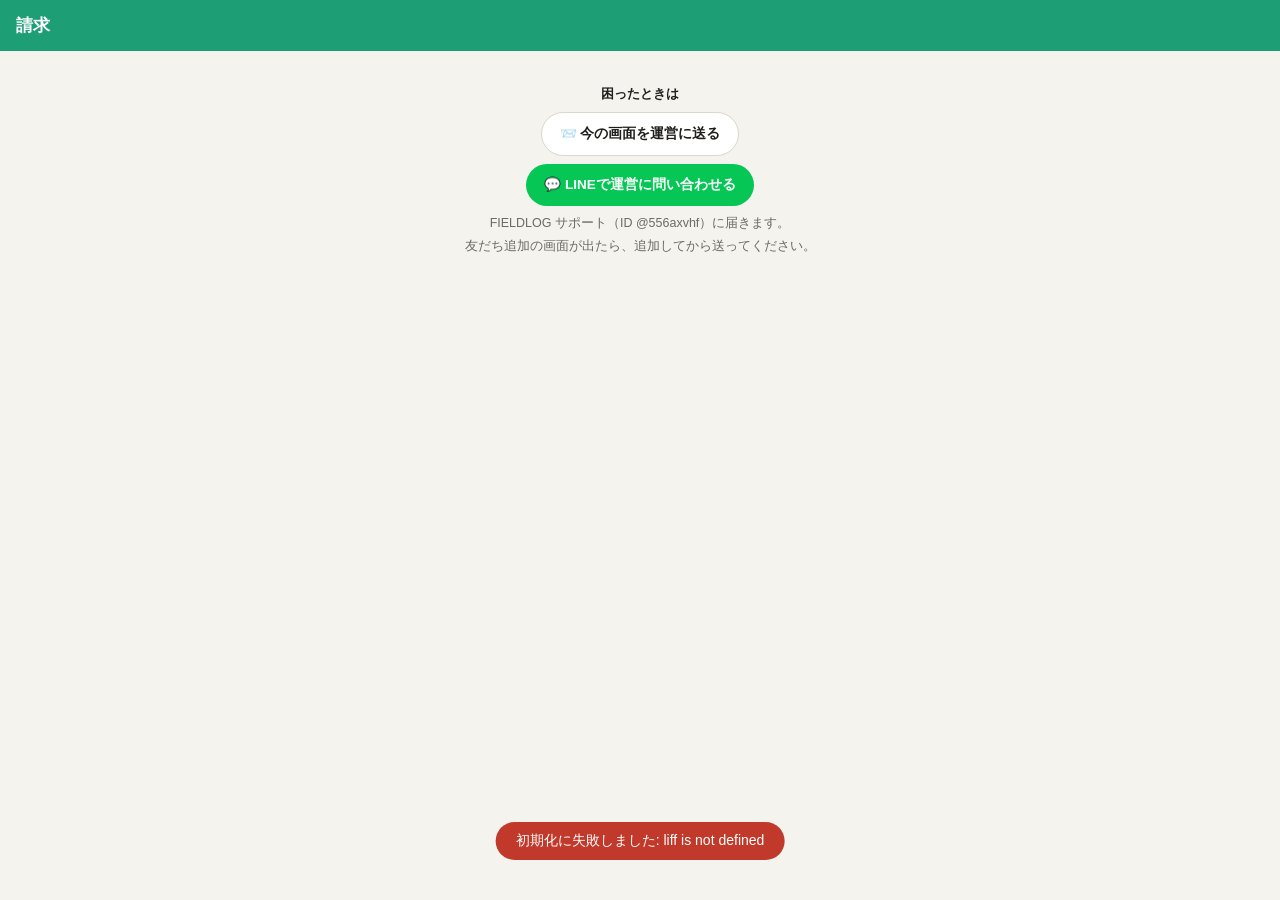
==== commit def1a50d: "feat: 今の画面を運営に送る（fla-support 送るボタン・fla-core 直前のエラー）・運営ダッシュボード「届いた画面」" ====
--- a/billing.html
+++ b/billing.html
@@ -142,13 +142,25 @@
     /* 元請の指定書式（④d-2）：型 layout.json を FLA_LAYOUT.render で描く。画面幅に合わせて縮小 */
     #pv-custom{background:#fff;border-radius:8px;padding:10px;overflow:hidden;max-width:100%;margin:0 auto;}
     #pv-custom .fla-inv{transform-origin:0 0;}
+    /* 運営の「見るだけ」（?support=会社ID・お客さんの許可がある間だけ） */
+    .support-bar{position:sticky;top:0;z-index:50;background:#5b3fd0;color:#fff;font-size:13px;line-height:1.6;padding:8px 14px;text-align:center;}
+    body.support-mode .add-btn, body.support-mode #master-btn, body.support-mode #dt-actions,
+    body.support-mode #pv-edit-start, body.support-mode #pv-edit-bar, body.support-mode #pdf-mail, body.support-mode [data-fla-snap]{display:none !important;}
     body.pv-custom-on #screen-print .sheet{display:none !important;} /* 指定書式のときは共通様式を出さない（画面・印刷とも） */
     .pv-note{font-size:12px;color:var(--sub);text-align:center;margin:8px auto 0;max-width:760px;line-height:1.7;}
+    #pv-custom.editing .fla-in{background:#eaf2ff !important;outline:1px dashed #6f9fe0;outline-offset:-2px;cursor:text;}
+    #pv-custom.editing .fla-in:focus{background:#fff6d1 !important;outline:2px solid #2f6fd0;outline-offset:-2px;}
+    .edit-bar{max-width:760px;margin:12px auto 0;display:flex;flex-direction:column;gap:8px;}
+    .edit-bar .hint{font-size:12.5px;line-height:1.7;color:var(--ink);background:#eaf2ff;border-radius:var(--r-sm);padding:9px 12px;}
+    .pdf-panel{max-width:760px;margin:14px auto 0;background:var(--card);border:1px solid var(--line);border-radius:var(--r);padding:12px;display:flex;flex-direction:column;gap:8px;}
+    .pdf-panel .st{font-size:13px;font-weight:600;}
+    .pdf-panel .btn:disabled{opacity:.5;}
     /* 指定書式だけ A4 横で印刷（共通様式はこれまでどおり） */
     @page inv-landscape{size:A4 landscape;margin:8mm;}
     @media print{
       body{background:#fff !important;}
       header,#toast,.no-print,.fla-support{display:none !important;}
+      #pv-custom .fla-in{background:none !important;outline:none !important;}
       #pv-custom{overflow:hidden !important;padding:0 !important;margin:0 !important;background:#fff !important;border-radius:0 !important;}
       body.pv-custom-on #screen-print{page:inv-landscape;}
       .screen{padding:0 !important;}
@@ -410,7 +422,7 @@
     </div>
   </div>
   <div class="muted" style="text-align:center;margin:6px 0 12px">内容を直すと、新しい版として履歴に残ります。</div>
-  <button class="btn" style="margin-bottom:8px" onclick="printFromDone()">📄 請求書を表示（印刷/PDF）</button>
+  <button class="btn" style="margin-bottom:8px" onclick="printFromDone()">📄 請求書を表示・PDFで送る</button>
   <button class="btn btn-ghost" onclick="toList()">請求一覧へもどる</button>
 </div>
 
@@ -435,7 +447,7 @@
   </div>
   <div class="sec-label">改訂履歴（最新が正）</div>
   <div class="card" id="dt-history"></div>
-  <button class="btn btn-ghost" id="dt-print" style="display:none;margin-bottom:10px" onclick="openPrint()">📄 請求書を表示（印刷 / PDF）</button>
+  <button class="btn btn-ghost" id="dt-print" style="display:none;margin-bottom:10px" onclick="openPrint()">📄 請求書を表示・PDFで送る</button>
   <div id="dt-actions" style="display:grid;grid-template-columns:1fr 1fr;gap:10px">
     <button class="btn btn-ghost" style="border-color:var(--warn);color:var(--warn)" onclick="openVoid()">取消する</button>
     <button class="btn btn-primary" onclick="reviseInvoice()">修正する（改訂）</button>
@@ -481,8 +493,24 @@
   </div>
   <div id="pv-custom" hidden></div>
   <div class="pv-note no-print" id="pv-custom-note" hidden>元請の指定書式で表示しています（元のExcelと同じ形）。</div>
-  <button class="btn btn-primary no-print" style="margin-top:14px;max-width:760px;margin-left:auto;margin-right:auto;display:block" onclick="window.print()">印刷 / PDFに保存</button>
+  <button class="btn no-print" id="pv-edit-start" hidden style="max-width:760px;margin:12px auto 0;display:block" onclick="startEditInvoice()">✏️ この請求書を直す</button>
+  <div class="edit-bar no-print" id="pv-edit-bar" hidden>
+    <div class="hint" id="pv-edit-hint"></div>
+    <button class="btn btn-primary" onclick="saveEditInvoice()">直した内容で改訂する（第2版として発行）</button>
+    <button class="btn btn-ghost" onclick="cancelEditInvoice()">やめる（直す前に戻す）</button>
+  </div>
+  <div class="pdf-panel no-print" id="pdf-panel" hidden>
+    <div class="st" id="pdf-status">PDFを準備しています…</div>
+    <button class="btn btn-primary" id="pdf-mail" onclick="pdfAction('mail')" disabled>📧 PCのメールに送る</button>
+    <button class="btn" id="pdf-save" onclick="pdfAction('save')" disabled>📄 スマホに保存</button>
+    <button class="btn btn-ghost" id="pdf-open-ext" hidden onclick="openPdfInBrowser()">ブラウザで開く</button>
+    <div class="muted" id="pdf-hint" style="font-size:12px;line-height:1.7"></div>
+    <div class="muted" id="pdf-print-sp" style="font-size:12px;line-height:1.7" hidden>スマホで印刷するときは、「📄 スマホに保存」のあと、保存したPDFを開いて共有 →「プリント」を選んでください。</div>
+  </div>
+  <div id="pc-print">
+  <button class="btn no-print" style="margin-top:10px;max-width:760px;margin-left:auto;margin-right:auto;display:block" onclick="window.print()">印刷する（PC）</button>
   <div class="muted no-print" style="text-align:center;margin-top:8px">PCのブラウザで開くと「PDFに保存」を選べます。</div>
+  </div>
 </div>
 
 <!-- ⑦ マスタ設定（④c）: メニュー -->
@@ -634,9 +662,9 @@
 
 <div id="toast"></div>
 
-<script src="./fla-core.js?v=2026-10-30"></script>
-<script src="./fla-support.js?v=2026-10-30"></script>
-<script src="./fla-invoice-layout.js?v=2026-10-31b"></script>
+<script src="./fla-core.js?v=2026-11-01"></script>
+<script src="./fla-support.js?v=2026-11-01"></script>
+<script src="./fla-invoice-layout.js?v=2026-10-31e"></script>
 <script>
 // ── 設定 ───────────────────────────────────────────────────────────────
 const LIFF_ID   = "2009694631-7HvWrIGj";
@@ -664,8 +692,10 @@
     if (!liff.isLoggedIn()) { liff.login(); return; }
     const profile = await liff.getProfile();
     cu = { lineId: profile.userId };
+    if (SUPPORT_CID) { await supportBoot(); return; }
     await FLA.ensureToken();
     await boot();
+    await openPdfFromQuery();
   } catch (e) {
     if (e && e.code === "NOT_REGISTERED") {
       document.getElementById("loading").innerHTML = FLA.notRegisteredHtml();
@@ -676,6 +706,36 @@
   }
 })();
 
+// ── 運営の「見るだけ」（2026-10-31）────────────────────────────────────
+// 運営ダッシュボードから ?support=会社ID で開く。お客さんの管理者が許可（30日・いつでも取り消し）を出している間だけ、
+// EF support-access が「見るだけ」の証明（1時間）を出す。DB 側でも読むことしかできない（役割 fla_support）。
+// この画面では、つくる・直す・取消・マスタ・PDFの保管をすべて出さない／しない。
+const SUPPORT_CID = (() => { const v = new URLSearchParams(location.search).get("support"); return v && /^[0-9a-f-]{36}$/i.test(v) ? v : null; })();
+async function supportBoot() {
+  const fail = (msg) => { document.getElementById("loading").innerHTML = `<div class="empty" style="padding:24px 16px">${esc(msg)}</div>`; };
+  let res;
+  try {
+    res = await fetch(`${SUPA_URL}/functions/v1/support-access`, { method: "POST", headers: { "Content-Type": "application/json" }, body: JSON.stringify({ action: "session", id_token: liff.getIDToken(), company_id: SUPPORT_CID }) });
+  } catch (_e) { return fail("通信できませんでした。開き直してください。"); }
+  if (res.status === 403) {
+    const e = (await res.json().catch(() => ({}))).error;
+    return fail(e === "no grant" ? "この会社からの許可がありません（期限切れ・取り消しを含む）。お客さんに設定の画面で「運営に見せる」を押してもらってください。" : "この画面は運営専用です。");
+  }
+  if (!res.ok) return fail(`開けませんでした（HTTP ${res.status}）。`);
+  const d = await res.json();
+  FLA.useToken(d.access_token, d.expires_in);
+  cu = { ...cu, workerId: null, name: "運営（見るだけ）", role: "support", companyId: SUPPORT_CID, companyName: d.company_name || "", canBill: true, support: true };
+  document.body.classList.add("support-mode");
+  const bar = document.createElement("div");
+  bar.className = "support-bar no-print";
+  const until = d.grant_expires_at ? new Date(d.grant_expires_at).toLocaleDateString("ja-JP") : "";
+  bar.textContent = `👀 運営が見ています（見るだけ）｜${d.company_name || ""}｜許可は ${until} まで・この画面は1時間で閉じます`;
+  document.body.prepend(bar);
+  renderProfile();
+  await loadInvoices();
+  hideLoading(); showScreen("list");
+}
+
 async function boot() {
   const res = await rGet(`/workers?line_user_id=eq.${enc(cu.lineId)}&select=id,name,role,company_id,can_bill,companies(name)`);
   if (!res.ok) {
@@ -700,7 +760,7 @@
 }
 
 function renderProfile() {
-  const rl = cu.role === "admin" ? "管理者" : cu.role === "foreman" ? "職長" : "作業員";
+  const rl = cu.role === "support" ? "許可にもとづく閲覧" : cu.role === "admin" ? "管理者" : cu.role === "foreman" ? "職長" : "作業員";
   document.getElementById("profile-card").innerHTML =
     `<div class="muted">利用者</div><div style="font-size:15px;font-weight:bold">${esc(cu.name)}（${rl}）</div>
      <div class="muted" style="margin-top:6px">所属会社</div><div style="font-size:15px;font-weight:bold">${esc(cu.companyName)}</div>`;
@@ -1286,7 +1346,7 @@
       sel.existingDraftId = invoiceId;   // 発行に失敗しても次の「発行する」で同じ下書きを再利用（孤児の下書きを増やさない）
     }
     // 1.5 元請の必須欄（工事番号/注文番号など）を保存（列未適用でも発行は止めない）
-    sel.extraFields = collectExtraFields();
+    sel.extraFields = sel.extraOverride || collectExtraFields();
     const xr = await rPatch(`/billing_invoices?id=eq.${invoiceId}`, { extra_fields: sel.extraFields });
     if (!xr.ok) console.error("[extra]", xr.status);
     // 2. 明細（種類で分岐）。常用は複数工種＝複数行。調整行は mode='direct' で末尾に。金額はサーバ(issue_invoice)が確定。
@@ -1433,7 +1493,9 @@
   document.getElementById("pv-bank").textContent = bk ? "お振込先：" + bk : "お振込先：（マスタの自社情報に口座を登録すると印字されます）";
   await renderCustomLayout(inv, plines, comp, st, primeRow, subject);
   showScreen("print");
+  applyPrintMode();
   fitCustomLayout();
+  preparePdf(inv); // 待たない（準備の様子は PDF の欄に出す）
 }
 
 // ── 元請の指定書式（④d-2）────────────────────────────────────────────
@@ -1456,6 +1518,7 @@
 async function renderCustomLayout(inv, plines, comp, st, primeRow, subject) {
   const box = document.getElementById("pv-custom"), note = document.getElementById("pv-custom-note");
   box.hidden = true; note.hidden = true; document.body.classList.remove("pv-custom-on");
+  lastLayoutCtx = null; showEditBar(false);
   if (!primeRow.invoice_template_ref) return;
   const layout = await fetchLayout(inv.prime_contractor_id);
   if (!layout || !window.FLA_LAYOUT) return;
@@ -1465,11 +1528,14 @@
     if (cr.ok) a2.__contract = (await cr.json())[0] || null;
   }
   const { values, overflow } = layoutValues(layout, inv, plines, comp, st, subject);
+  lastLayoutCtx = { layout, inv, values };
+  editCtx = null; box.classList.remove("editing");
   box.innerHTML = FLA_LAYOUT.render(layout, values);
   box.hidden = false; note.hidden = false; document.body.classList.add("pv-custom-on");
   note.textContent = overflow
     ? "元請の指定書式で表示しています。明細が欄の数より多いため、入りきらない行があります（手直しの画面で調整できるようになります）。"
     : "元請の指定書式で表示しています（元のExcelと同じ形）。";
+  showEditBar(false);
 }
 // 画面の幅に合わせて縮める（印刷時は A4 横に収める）
 function fitCustomLayout() {
@@ -1490,6 +1556,237 @@
   t.style.transform = `scale(${k})`; box.style.height = Math.ceil(t.offsetHeight * k) + "px"; box.style.width = Math.ceil(t.offsetWidth * k) + "px";
 });
 window.addEventListener("afterprint", fitCustomLayout);
+
+// ── 請求書の画面で直接直す（段C・2026-10-31）──────────────────────────────
+// 指定書式の請求書を、元の Excel で黄色だったマスだけタップで直し、「直した内容で改訂する」で第2版として発行する。
+// 直せないマス：請負の契約（当初・増減）・前月までの累計（請求データから決まる）／発行元・振込先（会社の登録情報）／非課税の○
+//   常用・請負外は、人工・単価・数量も直せない（人工の集計を崩さないため。人工は「修正する（改訂）」の入力画面で直す）
+// 行き先：注文番号・工事番号・現場担当者・工期＝その請求書の記載（extra_fields）／内訳＝請負は行の税抜合計が今月請求額、
+//   行の書き分けは extra_fields._rows／常用は名前と備考だけ _rows に重ねる／発行日の印字は extra_fields._display
+let editCtx = null;   // 直している請求書 { inv, layout, values, sheet }
+let lastLayoutCtx = null;
+function showEditBar(on) {
+  document.getElementById("pv-edit-start").hidden = on || !lastLayoutCtx || !cu || !cu.canBill || lastLayoutCtx.inv.status !== "issued";
+  document.getElementById("pv-edit-bar").hidden = !on;
+  document.getElementById("pdf-panel").hidden = on || document.getElementById("pdf-panel").dataset.ready !== "1";
+}
+function startEditInvoice() {
+  if (!lastLayoutCtx) return;
+  const { layout, inv, values } = lastLayoutCtx;
+  const isUkeoi = inv.invoice_type ? inv.invoice_type === "ukeoi" : true;
+  const A = (re) => FLA_LAYOUT.addrsBySlot(layout, re);
+  const locked = new Set([
+    ...A(/^company\./), ...A(/^bank\./), ...A(/^contract\./), ...A(/^dekidaka\.prev$/), ...A(/^lines\.\d+\.nontax$/),
+    ...(isUkeoi ? [] : A(/^lines\.\d+\.(qty|unit|price)$/)),
+  ]);
+  // 消費税の合計・税込合計は、請求データと同じ「税抜合計から切り捨て」で出す（行ごとの四捨五入の和とは1〜2円ずれることがある）
+  const [taxA] = A(/^total\.tax$/), [subA] = A(/^total\.subtotal$/), [inclA] = A(/^total\.incl2$/);
+  const formulas = {};
+  if (taxA && subA) formulas[taxA] = `ROUNDDOWN(${subA}*0.1,0)`;
+  if (inclA && subA && taxA) formulas[inclA] = `${subA}+${taxA}`;
+  const kindTexts = (layout.fields && layout.fields["kind.texts"]) || { ukeoi: "請負請求書", joyo: "常用・請負外請求書" };
+  const box = document.getElementById("pv-custom");
+  const sheet = FLA_LAYOUT.mount(box, layout, values, { locked, formulas, params: { "kind.text": isUkeoi ? kindTexts.ukeoi : kindTexts.joyo } });
+  editCtx = { inv, layout, values, sheet, isUkeoi };
+  box.classList.add("editing");
+  document.getElementById("pv-edit-hint").textContent = isUkeoi
+    ? "青い点線のマスをタップして直せます。内訳の税抜合計が「(B) 今月請求額」になります。契約金額・前月までの累計・発行元・振込先は、ここでは直せません。"
+    : "青い点線のマスをタップして直せます（工事内容の名前・備考・番号・工期など）。人工・単価は「修正する（改訂）」の入力画面で直してください。";
+  showEditBar(true);
+  fitCustomLayout();
+}
+function cancelEditInvoice() {
+  if (!lastLayoutCtx) return;
+  editCtx = null;
+  const box = document.getElementById("pv-custom");
+  box.classList.remove("editing");
+  box.innerHTML = FLA_LAYOUT.render(lastLayoutCtx.layout, lastLayoutCtx.values);
+  showEditBar(false);
+  fitCustomLayout();
+}
+const toYmd = (wy, m, d) => {
+  const y = Number(wy), mm = Number(m), dd = Number(d);
+  if (!y || !mm || !dd) return null;
+  return `${y + 2018}-${String(mm).padStart(2, "0")}-${String(dd).padStart(2, "0")}`;
+};
+async function saveEditInvoice() {
+  if (!editCtx || submitting) return;
+  const { inv, layout, sheet, isUkeoi, values } = editCtx;
+  const v = sheet.bySlot();
+  const ex = Object.assign({}, inv.extra_fields || {});
+  // 番号・担当者・工期
+  const numKey = isUkeoi ? "注文番号" : "工事番号";
+  if ("kind.number" in v) { if (v["kind.number"]) ex[numKey] = v["kind.number"]; else delete ex[numKey]; }
+  if ("extra.現場担当者" in v) { if (v["extra.現場担当者"]) ex["現場担当者"] = v["extra.現場担当者"]; else delete ex["現場担当者"]; }
+  const wf = toYmd(v["work.from.wy"], v["work.from.m"], v["work.from.d"]), wt = toYmd(v["work.to.wy"], v["work.to.m"], v["work.to.d"]);
+  if (wf) ex["工期開始"] = wf; else delete ex["工期開始"];
+  if (wt) ex["工期終了"] = wt; else delete ex["工期終了"];
+  // 発行日の印字（変えたときだけ）
+  const disp = Object.assign({}, ex._display || {});
+  for (const k of ["date.wy", "date.m", "date.d"]) { if (k in v && v[k] !== String(values[k] ?? "")) disp[k] = v[k]; }
+  if (Object.keys(disp).length) ex._display = disp; else delete ex._display;
+  // 内訳
+  const max = (layout.fields && layout.fields["lines.max"]) || 5;
+  const num = (t) => Number(String(t ?? "").replace(/[,，¥￥円\s]/g, "")) || 0;
+  const rows = [];
+  for (let i = 0; i < max; i++) {
+    const r = { desc: v[`lines.${i}.desc`] || "", qty: v[`lines.${i}.qty`] || "", unit: v[`lines.${i}.unit`] || "", price: num(v[`lines.${i}.price`]), note: v[`lines.${i}.note`] || "" };
+    rows.push(r);
+  }
+  while (rows.length && !rows[rows.length - 1].desc && !num(rows[rows.length - 1].qty) && !rows[rows.length - 1].price && !rows[rows.length - 1].note) rows.pop();
+  if (isUkeoi) {
+    const B = rows.reduce((s, r) => s + num(r.qty) * r.price, 0);
+    if (B <= 0) { toast("内訳の金額が0円です。数量と単価を入れてください", true); return; }
+    if (rows.some((r) => (num(r.qty) * r.price) !== Math.round(num(r.qty) * r.price))) { toast("内訳の金額に1円未満の端数があります。数量か単価を直してください", true); return; }
+    // 工事内容も金額も無い行（数量・単位だけ残った行）は捨てる
+    ex._rows = rows.filter((r) => String(r.desc).trim() || r.price).map((r) => ({ desc: r.desc, qty: r.qty, unit: r.unit, price: r.price, note: r.note }));
+    // 改訂の仕組みに乗せる（今の請負の明細を読み込み → 今月請求額を内訳の合計に → 記載を付けて発行）
+    await reviseInvoice();
+    if (!sel || sel.type !== "ukeoi") return;
+    document.getElementById("in-b").value = fmt(B);
+    recalc(B);
+    sel.adjustments = [];   // 内訳がすべて：今月請求額は内訳の合計だけで決める
+  } else {
+    ex._rows = rows.map((r) => ({ desc: r.desc, note: r.note }));
+    await reviseInvoice();   // 人工・単価・材料費は今のまま
+    if (!sel || sel.type !== "joyo") return;
+  }
+  sel.extraOverride = ex;
+  editCtx = null;
+  document.getElementById("pv-custom").classList.remove("editing");
+  await doIssue();
+}
+
+// スマホでは印刷の画面を呼べないので、PCの印刷ボタンを出さない（2026-10-31）
+const IS_PHONE = (() => { try { return (window.liff && liff.isInClient && liff.isInClient()) || /iPhone|iPad|iPod|Android/i.test(navigator.userAgent); } catch (_e) { return false; } })();
+function applyPrintMode() { const pc = document.getElementById("pc-print"), sp = document.getElementById("pdf-print-sp"); if (pc) pc.hidden = IS_PHONE; if (sp) sp.hidden = !IS_PHONE; }
+// ── 請求書の PDF（2026-10-31・④d-2）───────────────────────────────────
+// 表示中の請求書（指定書式・共通様式とも）をその場で A4 の PDF にし、鍵付きの置き場（EF invoice-pdf）に保管する。
+// 渡し方は2つ：「PCのメールに送る」「スマホに保存」。どちらもスマホの共有画面（メール・ファイルに保存・LINE など）を使う。
+// LINE の中で共有画面を呼べない機種は「ブラウザで開く」に切り替える。PC はダウンロード。
+const PDF_FN = `${SUPA_URL}/functions/v1/invoice-pdf`;
+const PDF_LIBS = [
+  "https://cdnjs.cloudflare.com/ajax/libs/html2canvas/1.4.1/html2canvas.min.js",
+  "https://cdnjs.cloudflare.com/ajax/libs/jspdf/2.5.1/jspdf.umd.min.js",
+];
+let pdfState = { id: null, blob: null, name: "", busy: false };
+function loadScriptOnce(src) {
+  return new Promise((resolve, reject) => {
+    if (document.querySelector(`script[data-src="${src}"]`)) return resolve();
+    const s = document.createElement("script");
+    s.src = src; s.dataset.src = src; s.onload = () => resolve(); s.onerror = () => reject(new Error("PDFの部品を読み込めませんでした"));
+    document.head.appendChild(s);
+  });
+}
+function pdfUi(status, ready) {
+  document.getElementById("pdf-panel").hidden = false;
+  document.getElementById("pdf-status").textContent = status;
+  document.getElementById("pdf-mail").disabled = !ready;
+  document.getElementById("pdf-save").disabled = !ready;
+}
+// 表示中の請求書を画面の外に写して A4 の PDF にする（縮小表示に左右されない）
+async function buildPdfBlob() {
+  for (const src of PDF_LIBS) await loadScriptOnce(src);
+  const custom = !document.getElementById("pv-custom").hidden;
+  const src = custom ? document.querySelector("#pv-custom .fla-inv") : document.querySelector("#screen-print .sheet");
+  if (!src) throw new Error("請求書の表示が見つかりません");
+  const holder = document.createElement("div");
+  holder.style.cssText = `position:fixed;left:-20000px;top:0;background:#fff;padding:0;${custom ? "" : "width:760px;"}`;
+  const clone = src.cloneNode(true);
+  clone.style.transform = "none";
+  if (!custom) { clone.style.maxWidth = "none"; clone.style.boxShadow = "none"; clone.style.margin = "0"; }
+  holder.appendChild(clone);
+  document.body.appendChild(holder);
+  try {
+    if (custom && window.FLA_LAYOUT && FLA_LAYOUT.fontsReady) await FLA_LAYOUT.fontsReady(clone.textContent); // 様式のフォント（スマホは BIZ UDPゴシック）を読み終えてから写す
+    // 指定書式は画面の位置どおりに自前で描く（html2canvas は文字が数px下にずれる）。共通様式は従来どおり
+    const canvas = custom && FLA_LAYOUT.toCanvas ? FLA_LAYOUT.toCanvas(clone, 2.5) : await window.html2canvas(clone, { scale: 2, backgroundColor: "#ffffff", logging: false });
+    const { jsPDF } = window.jspdf;
+    const doc = new jsPDF({ orientation: custom ? "landscape" : "portrait", unit: "mm", format: "a4" });
+    const pw = doc.internal.pageSize.getWidth(), ph = doc.internal.pageSize.getHeight(), m = 8;
+    const k = Math.min((pw - m * 2) / canvas.width, (ph - m * 2) / canvas.height);
+    const w = canvas.width * k, h = canvas.height * k;
+    doc.addImage(canvas.toDataURL("image/jpeg", 0.92), "JPEG", (pw - w) / 2, m, w, h);
+    return doc.output("blob");
+  } finally {
+    holder.remove();
+  }
+}
+const blobToBase64 = (blob) => new Promise((resolve, reject) => {
+  const r = new FileReader();
+  r.onload = () => resolve(String(r.result).split(",")[1] || "");
+  r.onerror = () => reject(r.error);
+  r.readAsDataURL(blob);
+});
+// 請求書の表示を開いたら、発行済みなら PDF を先に作っておく（共有はボタンを押した瞬間に開くため）
+async function preparePdf(inv) {
+  const panel = document.getElementById("pdf-panel");
+  document.getElementById("pdf-open-ext").hidden = true;
+  document.getElementById("pdf-hint").textContent = "";
+  panel.dataset.ready = "";
+  if (!inv || inv.status !== "issued") { panel.hidden = true; return; }
+  const no = inv.invoice_number || "";
+  pdfState = { id: inv.id, blob: null, name: `請求書_${no || inv.id.slice(0, 8)}_${(inv.prime_contractors?.name ?? "").replace(/[\\/:*?"<>|\s]/g, "")}.pdf`, busy: true };
+  pdfUi("PDFを準備しています…", false);
+  try {
+    const blob = await buildPdfBlob();
+    if (pdfState.id !== inv.id) return; // 途中で別の請求書を開いた
+    pdfState.blob = blob;
+    pdfUi(`PDFの準備ができました（A4・${Math.max(1, Math.round(blob.size / 1024))}KB）`, true);
+    document.getElementById("pdf-panel").dataset.ready = "1";
+    if (editCtx) document.getElementById("pdf-panel").hidden = true;
+    // 保管（失敗しても送る・保存はできる）
+    try {
+      if (cu && cu.support) return; // 運営の見るだけ：PDF は保管しない（見る・保存だけ）
+      const token = await FLA.ensureToken();
+      const res = await fetch(PDF_FN, { method: "POST", headers: { "Authorization": `Bearer ${token}`, "Content-Type": "application/json" }, body: JSON.stringify({ action: "put", invoice_id: inv.id, pdf: await blobToBase64(blob) }) });
+      if (!res.ok) throw new Error(String(res.status));
+    } catch (_e) {
+      document.getElementById("pdf-hint").textContent = "※ PDFの保管に失敗しました（送る・保存はできます）。";
+    }
+  } catch (e) {
+    pdfUi("PDFを作れませんでした：" + (e.message || e), false);
+  } finally {
+    pdfState.busy = false;
+  }
+}
+async function pdfAction(kind) {
+  if (!pdfState.blob) return;
+  const file = new File([pdfState.blob], pdfState.name, { type: "application/pdf" });
+  const hint = document.getElementById("pdf-hint");
+  if (navigator.canShare && navigator.canShare({ files: [file] })) {
+    try {
+      await navigator.share({ files: [file], title: pdfState.name });
+      hint.textContent = kind === "mail" ? "メールを選んで、PCのメールアドレスに送ってください。" : "「ファイルに保存」を選ぶと、スマホに保存されます。";
+      return;
+    } catch (e) {
+      if (e && e.name === "AbortError") return; // 自分でやめた
+    }
+  }
+  // 共有画面が使えない：LINE の中ならブラウザで開き直す
+  if (window.liff && liff.isInClient && liff.isInClient()) {
+    document.getElementById("pdf-open-ext").hidden = false;
+    hint.textContent = "このスマホでは、LINEの中からPDFを渡せません。下のボタンでブラウザで開き、もう一度押してください。";
+    return;
+  }
+  // PC など：ダウンロード
+  const a = document.createElement("a");
+  a.href = URL.createObjectURL(file); a.download = pdfState.name;
+  document.body.appendChild(a); a.click(); a.remove();
+  setTimeout(() => URL.revokeObjectURL(a.href), 60000);
+  hint.textContent = kind === "mail" ? "PDFを保存しました。メールに添付して送ってください。" : "PDFを保存しました。";
+}
+function openPdfInBrowser() {
+  if (!pdfState.id || !window.liff) return;
+  liff.openWindow({ url: `https://liff.line.me/${LIFF_ID}?pdf=${encodeURIComponent(pdfState.id)}`, external: true });
+}
+// LINE の外（ブラウザ）で ?pdf=請求ID 付きで開いたときは、その請求書の表示まで進める
+async function openPdfFromQuery() {
+  const id = new URLSearchParams(location.search).get("pdf");
+  if (!id || !/^[0-9a-f-]{36}$/i.test(id) || !cu || !cu.canBill) return;
+  await openDetail(id);
+  if (detailInv && detailInv.id === id) await openPrint();
+}
 
 // ── ⑦ マスタ設定（④c）──────────────────────────────────────────────────
 const rPatch = (p, b) => FLA.rest(p, { method:"PATCH", headers:{ "Content-Type":"application/json", "Prefer":"return=minimal" }, body: JSON.stringify(b) });
